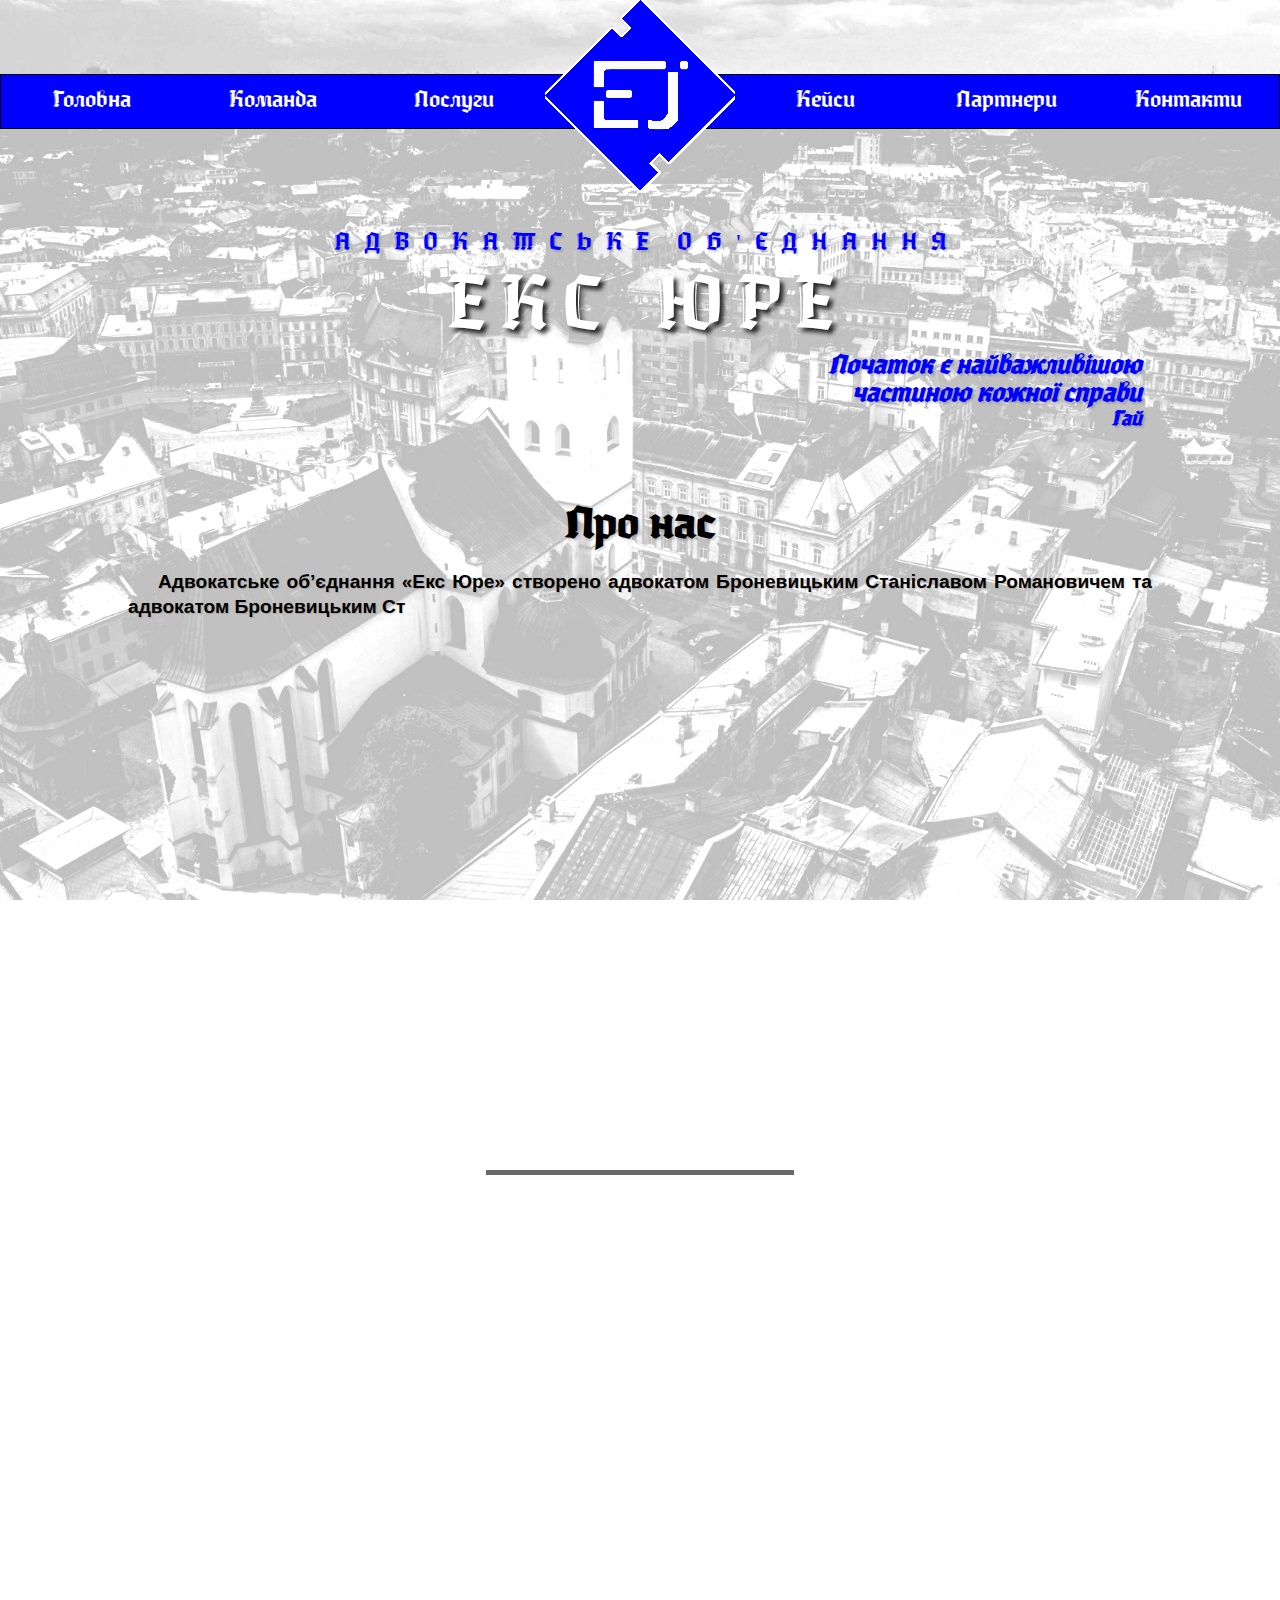
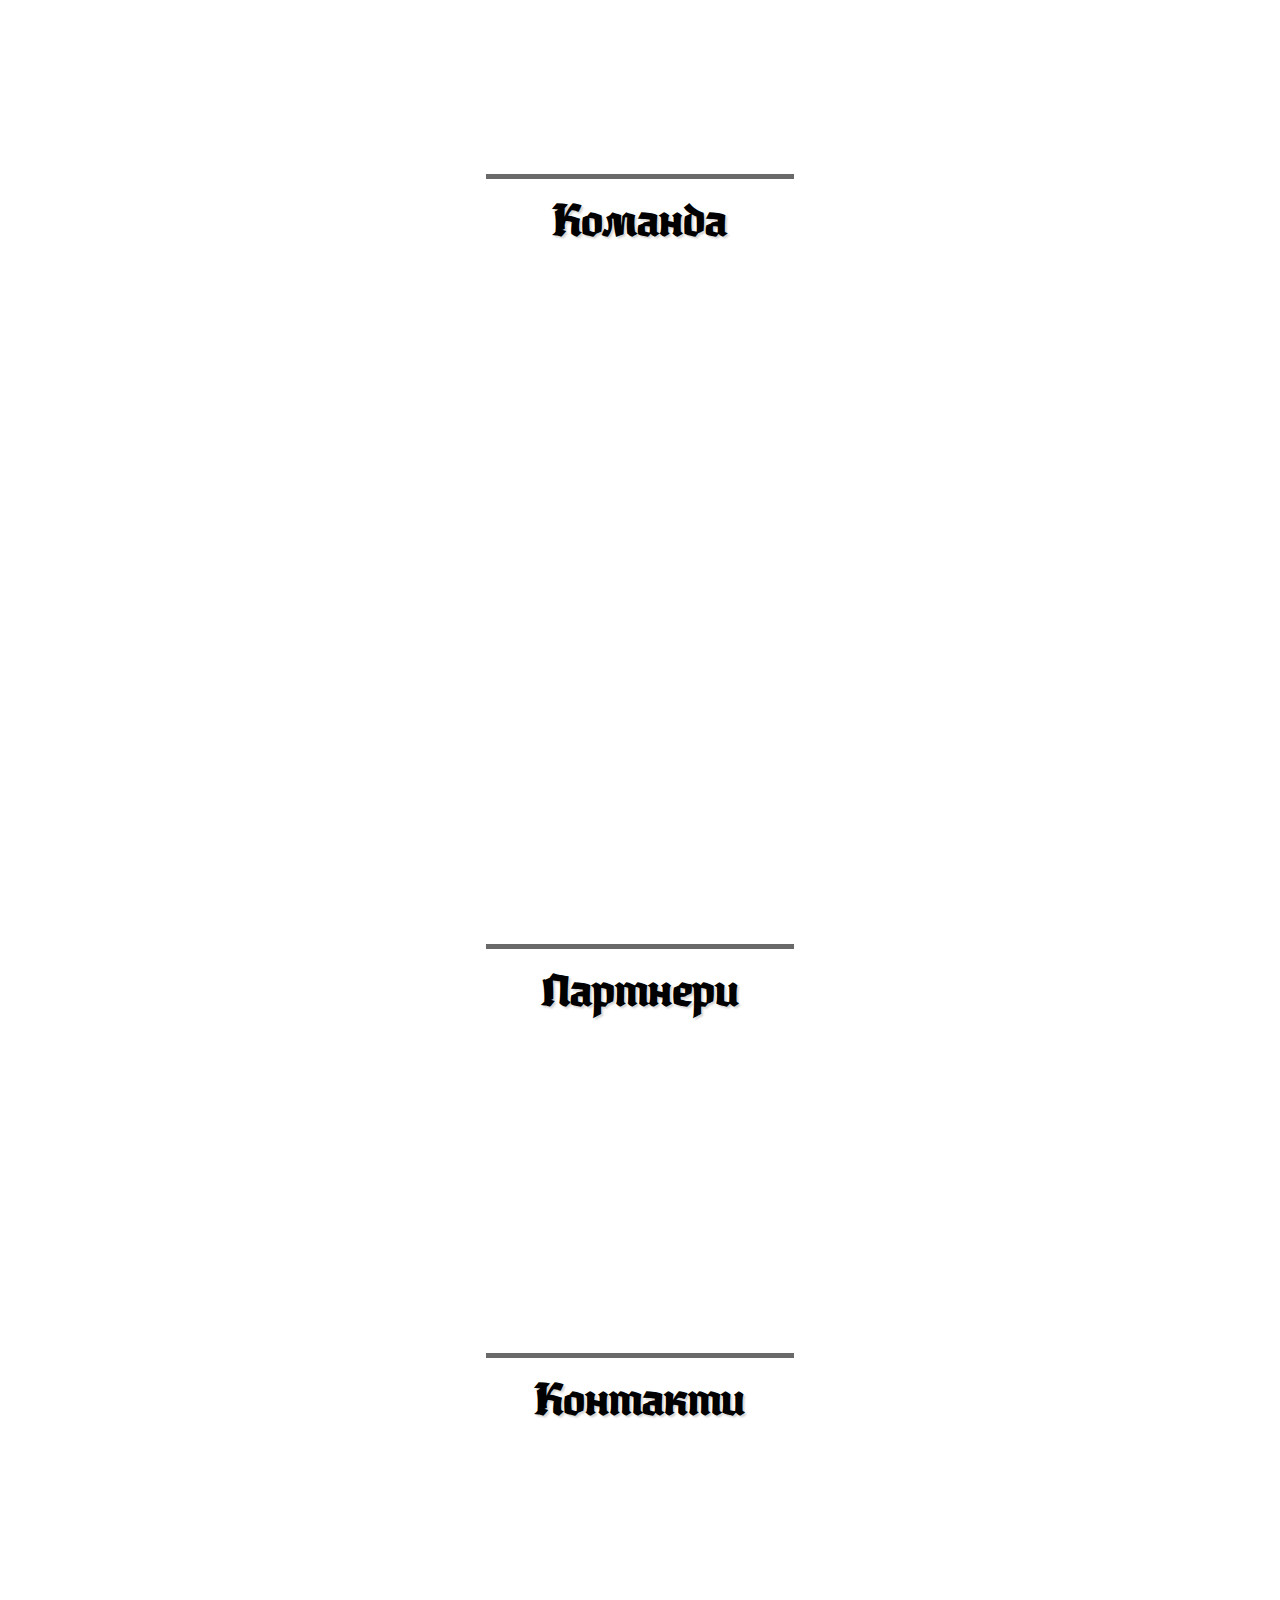
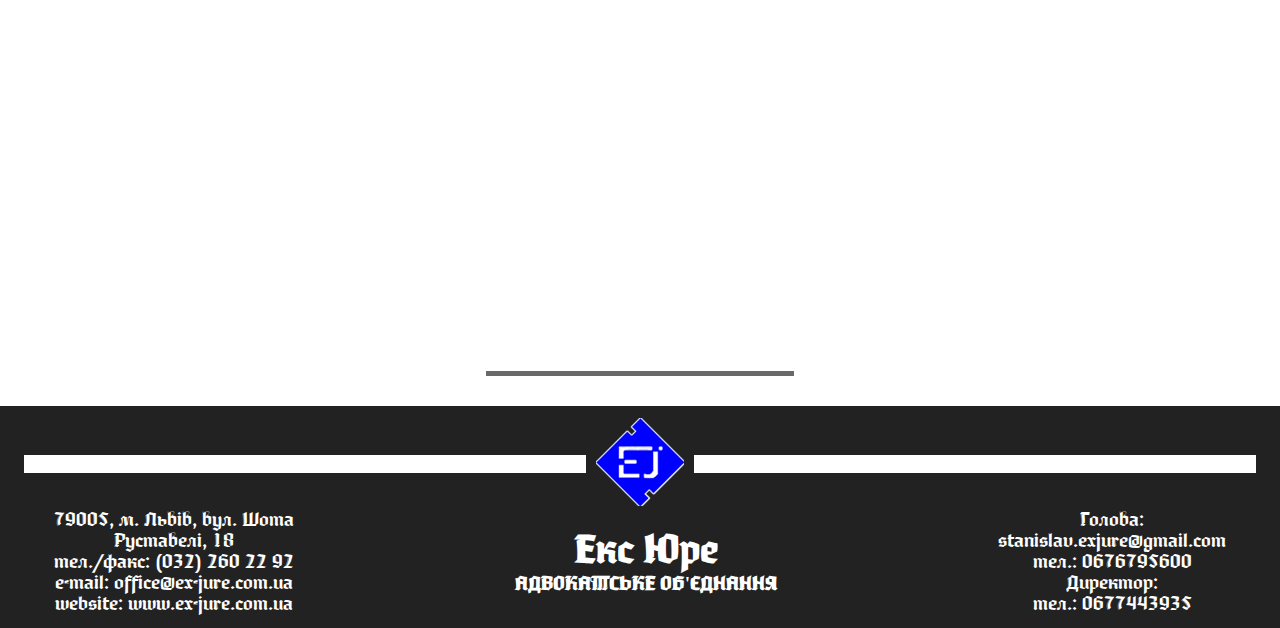
==== index.html @ 7db45777 "commit" ====
<!DOCTYPE html>
<html lang="ukr">
<head>
  <meta charset="UTF-8">
  <meta name="viewport" content="width=device-width, initial-scale=1.0">
  <meta http-equiv="X-UA-Compatible" content="ie=edge">
  <link rel="stylesheet" type="text/css" href="css/style.css">
  <link rel="stylesheet" href="css/animate.css">
  <link rel="stylesheet" href="slick/slick.css">
  <link rel="stylesheet" href="slick/slick-theme.css">
  <link rel="stylesheet" href="css/style-layout.css">
  <link rel="icon" href="images/favicon.ico" type="image/x-icon">
  <link rel="shortcut icon" href="images/favicon.ico" type="image/x-icon">
  <title>Екс Юре</title>
</head>
<body>
  <header>
    <div class="box wow fadeInDown" data-wow-duration="5s">
      <div class="logo">
        <img src="images/logo.png" title="logo">
      </div>
    </div>
    <div class="box wow fadeInDown" data-wow-duration="3s">
      <a href="#" class="touch-menu">Меню</a>
      <nav>
        <ul class="nav">
          <li>
            <a href="index.html" class="button111">
              <div class="li">Головна</div>
            </a>
          </li>
          <li>
            <a href="team.html" class="button111">
              <div class="li">Команда</div>
            </a>
          </li>
          <li>
            <a href="poslugy.html" class="button111">
              <div class="li li2">Послуги</div>
            </a>
          </li>
          <li>
            <a href="cases.html" class="button111">
              <div class="li li3">Кейси</div>
            </a>
          </li>
          <li>
            <a href="partner.html" class="button111">
              <div class="li">Партнери</div>
            </a>
          </li>
          <li>
            <a href="kontakt.html" class="button111">
              <div class="li">Контакти</div>
            </a>
          </li>
        </ul>
      </nav>
    </div>
  </header>
  <div class="center">
    <ul class="fly-in-text-1 hidden">
      <li>А</li>
      <li>Д</li>
      <li>В</li>
      <li>О</li>
      <li>К</li>
      <li>А</li>
      <li>Т</li>
      <li>C</li>
      <li>Ь</li>
      <li>К</li>
      <li>Е</li>
      <li></li>
      <li>О</li>
      <li>Б</li>
      <li>'</li>
      <li>Є</li>
      <li>Д</li>
      <li>Н</li>
      <li>А</li>
      <li>Н</li>
      <li>Н</li>
      <li>Я</li>
    </ul>
  </div>
  <div class="center-1">
    <ul class="fly-in-text hidden">
      <li>Е</li>
      <li>К</li>
      <li>С</li>
      <li></li>
      <li></li>
      <li></li>
      <li>Ю</li>
      <li>Р</li>
      <li>Е</li>
    </ul>
  </div>
  <section class="karkas">
    <div class="pro3 wow flash" data-wow-duration="2s">
      <h2 class="footh2">Початок є найважливішою
        <br> частиною кожної справи
      </h2>
      <h3 class="footh2">Гай</h3>
    </div>
    <div class="H">
      <h2>Про нас</h2>
    </div>
    <div class="first">
      <div id="type_text">
        <p>Адвокатське об’єднання «Екс Юре» створено адвокатом Броневицьким Станіславом Романовичем та адвокатом Броневицьким
          Станіславом Станіславовичем у 2012 році шляхом об'єднання їх майна та спільної діяльності і діє на засадах добровільності,
          самоврядування, колегіальності та гласності.</p>
        <p>Адвокатське об’єднання є юридичною особою та здійснює свою діяльність на підставі Конституції України, Закону України
          «Про адвокатуру та адвокатську діяльність», інших актів чинного законодавства України, міжнародно-правових актів
          та Статуту.</p>
        <p>Об’єднання створене на невизначений термін і керується у своїй діяльності принципами верховенства права, законності,
          незалежності, конфіденційності та уникнення конфлікту інтересів з метою максимального захисту прав, свобод та представництва
          законних інтересів учасників приватних та публічних відносин, надання їм іншої юридичної допомоги, зокрема забезпечення
          права на захист від обвинувачення та надання правничої допомоги при вирішенні справ у судах та інших державних
          органах.</p>
        <p>Основу об’єднання складає команда професіоналів – адвокатів, юристів, аудиторів, детективів.</p>
        <p>Для розширення напрямків юридичної практики ми постійно перебуваємо в пошуках успішних і досвідчених фахівців, котрі
          пройшли ретельний відбір і підтвердили свої професійні якості, якими повинен володіти кожен адвокат: порядність,
          чесність, відкритість у спілкуванні, принциповість у відстоюванні інтересів клієнта, відмінні професійні знання,
          які гарантують захист Ваших прав на високому рівні з врахуванням останніх змін законодавства, судової практики,авторських
          наукових поглядів.</p>
        <p>Ми цінуємо наших клієнтів і категорично відмовляємося від принципу «робота за для роботи». Наші зусилля направлені
          на довготривалу перспективу – стараємося обслужити кожного нашого клієнта максимально повно, як єдиного, - щоб
          Ви повертались тільки до нас в життєвих і екстремальних ситуаціях і рекомендували нас рідним, друзям та знайомим.
        </p>
        <p>При підписанні договору про надання правничої допомоги або правничого супроводу оговорюється письмова форма гонорару
          адвоката - ціна його послуг може мати фіксований розмір або складатися із почасової оплати. Розмір гонорару залежить
          від реноме конкретного спеціаліста, складності справи і матеріального стану клієнта - в кожному випадку встановлюється
          індивідуально.
        </p>
        <p>Спішіть вирішити свої проблеми та поповнити постійно зростаючий список наших клієнтів.</p>
        <p class="pro wow bounceIn" data-wow-duration="4s">Ми завжди поряд - ти не один.</p>
        <p class="pro2 wow bounceIn" data-wow-duration="4s">Оперативно, професійно, якісно, конфіденційно.</p>
      </div>
    </div>
    <div class="border"></div>
    <section class="video wow fadeInRight" data-wow-duration="3s">
      <div class="more">
        <video controls="controls" poster="images/preload.jpg">
          <source src="video/video.mp4">
          <p>Sorry, your browser doesn't support the video element.</p>
        </video>
      </div>
    </section>
    <div class="border"></div>
    <div class="H2">
      <h2>Команда</h2>
    </div>
    <section class="slider wow fadeInLeft" data-wow-duration="3s">
      <div class="main">

        <div class="sl">
          <div class="sl__slide">
            <img src="images/stanislav_1.jpg" alt="Малюнок слайда 1" class="sl__img">
            <div class="sl__text">
              <h3 class="sl__zag">Голова
                <br>адвокатського об’єднання «Екс Юре»</h3>
              <p class="sl__desc">Броневицький Станіслав Романович</p>
            </div>
          </div>
          <div class="sl__slide">
            <img src="images/stas_1.jpg" alt="Малюнок слайда 2" class="sl__img">
            <div class="sl__text">
              <h3 class="sl__zag">Директор
                <br>адвокатського об’єднання «Екс Юре»</h3>
              <p class="sl__desc">Броневицький Станіслав Станіславович</p>
            </div>
          </div>
          <div class="sl__slide">
            <img src="images/htunda_1.jpg" alt="Малюнок слайда 3" class="sl__img">
            <div class="sl__text">
              <h3 class="sl__zag">Адвокат
                <br>адвокатського об’єднання «Екс Юре»</h3>
              <p class="sl__desc">Штинда Олег Васильович</p>
            </div>
          </div>
          <div class="sl__slide">
            <img src="images/pavlo_1.jpg" alt="Малюнок слайда 4" class="sl__img">
            <div class="sl__text">
              <h3 class="sl__zag">Адвокат
                <br>адвокатського об’єднання «Екс Юре»</h3>
              <p class="sl__desc">Новіцький Павло Михайлович</p>
            </div>
          </div>
          <div class="sl__slide">
            <img src="images/bronevucka_1.jpg" alt="Малюнок слайда 5" class="sl__img">
            <div class="sl__text">
              <h3 class="sl__zag">Адвокат
                <br>адвокатського об’єднання «Екс Юре»</h3>
              <p class="sl__desc">Броневицька Оксана Михайлівна</p>
            </div>
          </div>
          <div class="sl__slide">
            <img src="images/vovk_1.jpg" alt="Малюнок слайда 6" class="sl__img">
            <div class="sl__text">
              <h3 class="sl__zag">Помічник адвоката
                <br>адвокатського об’єднання «Екс Юре»</h3>
              <p class="sl__desc">Вовк Андріана Анатоліївна</p>
            </div>
          </div>
        </div>
    </section>
    <div class="border"></div>
    <div class="H5">
      <h2>Партнери</h2>
    </div>
    <section class="demos onScreen">
      <div class="wow bounceIn" data-wow-duration="3s">
        <a href="partner.html" target="_blank">
          <i class="one"></i>
        </a>
        <p>Детективне Агенство «СПАЙ»</p>
      </div>
      <div class="wow bounceIn" data-wow-duration="3s">
        <a href="partner.html" target="_blank">
          <i class="two"></i>
        </a>
        <p>Аудиторська компанія
          <br>«Концептуаль»</p>
      </div>
      <div class="wow bounceIn" data-wow-duration="3s">
        <a href="partner.html" target="_blank">
          <i class="three"></i>
        </a>
        <p>Приватний нотаріус
          <br>Костишин Богдана Тарасівна</p>
      </div>
    </section>
    <div class="border"></div>
    <div class="H6">
      <h2>Контакти</h2>
    </div>
    <div class="kontakt">
      <div class="a wow fadeInLeft" data-wow-duration="3s">
        <h1>Зв'яжіться з нами</h1>
        <form class="form">
          <label class="">Ваше ім'я:
            <br>
            <input type="text" name="client-name" placeholder="Ім'я" class="name1" required>
          </label>
          <br>
          <label class="">Ваш телефон:
            <br>
            <input type="tel" name="client-tel" placeholder="Телефон" class="name1" required>
          </label>
          <br>
          <label class="">Оберіть галузь права:
            <br>
            <select class="name" required>
              <option></option>
              <option>Кримінальне право</option>
              <option>Сімейне право</option>
              <option>Спадкове право</option>
              <option>Трудове право</option>
              <option>Житлове право</option>
              <option>Земельне право</option>
              <option>Корпоративне право</option>
              <option>Адміністративне право</option>
              <option>Господарське право</option>
              <option>Окремі питання цивільного права</option>
              <option>Юридичне супроводження</option>
              <option>Медіація</option>
              <option>Інше</option>
            </select>
          </label>
          <br>
          <label class="">Ваше повідомлення:
            <br>
            <textarea name="comments" class="textarea"></textarea>
          </label>
          <br>
          <div class="kontakt-bottom">
            <input type="submit" value="Відправити" class="buttonform">
            <input type="reset" value="Очистити" class="buttonform">
          </div>
        </form>
      </div>
      <div class="maps-wrap wow fadeInRight" data-wow-duration="4s">
        <iframe onClick="style.pointerEvents='none'" src="https://www.google.com/maps/embed?pb=!1m18!1m12!1m3!1d2573.56216692957!2d24.032348115470015!3d49.831893739621385!2m3!1f0!2f0!3f0!3m2!1i1024!2i768!4f13.1!3m3!1m2!1s0x473add67943beac1%3A0xc29ba8d94baeb274!2z0LLRg9C70LjRhtGPINCo0L7RgtCwINCg0YPRgdGC0LDQstC10LvRliwgMTgsINCb0YzQstGW0LIsINCb0YzQstGW0LLRgdGM0LrQsCDQvtCx0LvQsNGB0YLRjCwgNzkwMDA!5e0!3m2!1suk!2sua!4v1518208337689"
          width="100%" height="100%" frameborder="0" style="border:0" allowfullscreen></iframe>
      </div>
    </div>
    <div class="border"></div>
  </section>
  <footer class="footer scrollme">
    <div class="footer_block animateme" data-when="enter" data-from="1" data-to="0" data-rotatex="90">
      <div class="wrapper">
        <div class="line">
          <div class="footline1"></div>
          <div class="footimgg">
            <img src="images/logo1.png" class="footimg" alt="img">
          </div>
          <div class="footline2"></div>
        </div>
        <div class="foot">
          <div class="foot1">
            <p>79005, м. Львів, вул. Шота
              <br> Руставелі, 18
              <br> тел./факс: (032) 260 22 92
              <br> e-mail: office@ex-jure.com.ua
              <br> website: www.ex-jure.com.ua
            </p>
          </div>
          <div class="foot2">
            <h1 class="footaa">Екс Юре</h1>
            <p class="footb">адвокатське об'єднання</p>
          </div>
          <div class="foot3">
            <p>Голова:
            <br> stanislav.exjure@gmail.com
            <br> тел.: <span><a>0676795600</a></span>
            <br> Директор:
            <br> тел.: <span><a>0677443935</a></span>
          </p>
          </div>
        </div>
      </div>
    </div>
  </footer>
  <script src="js/jquery.min.js"></script>
  <script type="text/javascript">
    $(function () {
      setTimeout(function () {
        $('.fly-in-text').removeClass('hidden');
      }, 500);
    })();   
  </script>
  <script type="text/javascript">
    $(function () {
      setTimeout(function () {
        $('.fly-in-text-1').removeClass('hidden');
      }, 500);
    })();   
  </script>
  <script src="js/wow.js"></script>
  <script>new WOW().init();</script>
  </script>
  <script src="js/typed.js"></script>
  <script type="text/javascript">
    $(function () {
      $(".element").typed({
        strings: ["First sentence."],
        typeSpeed: 1
      });
    });
  </script>
  <script language="JavaScript">
    function printed_el_text(el) {
      var text = el.innerHTML,
        i = 0,
        __print = function () {
          i++;
          if (i <= text.length) {
            el.innerHTML = text.substr(0, i);
            setTimeout(__print, 5);
          }
        };
      __print();
    };
    printed_el_text(document.getElementById("type_text"));
  </script>
  <script src="js/jquery-min_2_3.js"></script>
  <script type="text/javascript" src="js/arrow.js"></script>
  <script src="js/boke.js"></script>
  <script src="slick/slick.min.js"></script>
  <script src="js/js.js"></script>
  <script src="js/jquery.scrollme.min.js"></script>
  <script src="js/jquery.scrollme.js"></script>
  <script src="js/jquery-min_1_7.js" type="text/javascript"></script>
  <script type="text/javascript">
    $(document).ready(function () {
      var touch = $('.touch-menu');
      var menu = $('.nav');
      $(touch).on('click', function (e) {
        e.preventDefault();
        menu.slideToggle();
      });
      $(window).resize(function () {
        var wid = $(window).width();
        if (wid > 760 && menu.is(':hidden')) {
          menu.removeAttr('style');
        }
      });
    });
  </script>
</body>
</html>
---- css/style.css ----
* {
  padding: 0;
  margin: 0;
}
@font-face {
	font-family: 'Lobster';
	src: url("../fonts/Lobster/Lobster-Regular.ttf");
}
@font-face {
  font-family: 'El_Messiri';
  src: url("../fonts/El_Messiri/ElMessiri-Regular.ttf");
}
@font-face {
  font-family: 'Moyenage';
  src: url("../fonts/Moyenage/Moyenage.ttf");
}
body {
  background: url("../images/background.jpg");
  background-size: cover;
  background-position: center;
  background-attachment: fixed;
}
.logo {
  text-align: center;
}
.logo img{
    width: 190px;
}
.touch-menu {
  padding: 12px 15px;
  font-weight: bold;
  font-size: 14px;
  color: rgb(255, 255, 255);
}
.touch-menu {
  display: none;
}
header nav ul {
  display: -webkit-box;
  display: -ms-flexbox;
  display: flex;
  -ms-flex-pack: distribute;
  justify-content: space-around;
  -ms-flex-wrap: wrap;
  flex-wrap: wrap;
  list-style: none;
  color: rgb(255, 255, 255);
  background-color: rgba(0, 0, 255, 1);
  border: 1px solid rgb(0, 0, 0);
  height: 50px; 
  margin-top: -120px;
  padding-top: 3px;
}
header nav ul li{
  text-align: center;
  margin-top: 5px;
}
.center {
  padding-top: 100px;
  color: rgb(255, 255, 255);
  text-align: center;
}
.center-1 {
  padding-top: 10px;
  color: rgb(255, 255, 255);
  text-align: center;
}
.team1 {
	font-family: 'Moyenage';
	font-weight: 300;
	font-size: 4.5em;
  color: rgb(255, 255, 255);
  text-shadow: 4px 4px 4px rgba(2, 2, 2, 0.651);
}
.fly-in-text {
	text-align: center;
}
.fly-in-text li {
	display: -webkit-inline-box;
	display: -ms-inline-flexbox;
	display: inline-flex;
	margin-right: 10px;
  font-family: 'Moyenage';
	font-weight: 300;
	font-size: 4.5em;
  color: rgb(255, 255, 255);
  text-shadow: 4px 4px 4px rgba(2, 2, 2, 0.8);
	opacity: 1;
	-webkit-transition: all 2.5s ease;
  -o-transition: all 2.5s ease;
  -ms-transition: all 2.5s ease;
	transition: all 2.5s ease;
}
.fly-in-text li:last-child {
	margin-right: 0;
}
.fly-in-text.hidden li {
	opacity: 0;
}
.fly-in-text.hidden li:nth-child(1) { -webkit-transform: translateX(-200px) translateY(-200px); -ms-transform: translateX(-200px) translateY(-200px); transform: translateX(-200px) translateY(-200px); }
.fly-in-text.hidden li:nth-child(2) { -webkit-transform: translateX(20px) translateY(100px); -ms-transform: translateX(20px) translateY(100px); transform: translateX(20px) translateY(100px); }
.fly-in-text.hidden li:nth-child(3) { -webkit-transform: translateX(-150px) translateY(-80px); -ms-transform: translateX(-150px) translateY(-80px); transform: translateX(-150px) translateY(-80px); }
.fly-in-text.hidden li:nth-child(4) { -webkit-transform: translateX(10px) translateY(-200px); -ms-transform: translateX(10px) translateY(-200px); transform: translateX(10px) translateY(-200px); }
.fly-in-text.hidden li:nth-child(5) { -webkit-transform: translateX(-300px) translateY(200px); -ms-transform: translateX(-300px) translateY(200px); transform: translateX(-300px) translateY(200px); }
.fly-in-text.hidden li:nth-child(6) { -webkit-transform: translateX(20px) translateY(-20px); -ms-transform: translateX(20px) translateY(-20px); transform: translateX(20px) translateY(-20px); }
.fly-in-text.hidden li:nth-child(7) { -webkit-transform: translateX(30px) translateY(200px); -ms-transform: translateX(30px) translateY(200px); transform: translateX(30px) translateY(200px); }
.fly-in-text-1 {
	text-align: center;
}
.team {
	font-family: 'Moyenage';
	font-weight: 400;
	font-size: 1.5em;
  color: rgba(0, 0, 255, 1);
  text-shadow: 2px 2px 2px rgba(2, 2, 2, 0.164);
}
.fly-in-text-1 li {
	display: inline-flex;
	margin-right: 10px;
	font-family: 'Moyenage';
	font-weight: 400;
	font-size: 1.5em;
  color: rgba(0, 0, 255, 1);
  text-shadow: 2px 2px 2px rgba(2, 2, 2, 0.164);
	opacity: 1;
	-webkit-transition: all 2.5s ease;
	-o-transition: all 2.5s ease;
	transition: all 2.5s ease;
}
.fly-in-text-1 li:last-child {
	margin-right: 0;
}
.fly-in-text-1.hidden li {
	opacity: 0;
}
.fly-in-text-1.hidden li:nth-child(1) { -webkit-transform: translateX(-200px) translateY(-200px); -ms-transform: translateX(-200px) translateY(-200px); transform: translateX(-200px) translateY(-200px); }
.fly-in-text-1.hidden li:nth-child(2) { -webkit-transform: translateX(20px) translateY(100px); -ms-transform: translateX(20px) translateY(100px); transform: translateX(20px) translateY(100px); }
.fly-in-text-1.hidden li:nth-child(3) { -webkit-transform: translateX(-150px) translateY(-80px); -ms-transform: translateX(-150px) translateY(-80px); transform: translateX(-150px) translateY(-80px); }
.fly-in-text-1.hidden li:nth-child(4) { -webkit-transform: translateX(10px) translateY(-200px); -ms-transform: translateX(10px) translateY(-200px); transform: translateX(10px) translateY(-200px); }
.fly-in-text-1.hidden li:nth-child(5) { -webkit-transform: translateX(-300px) translateY(200px); -ms-transform: translateX(-300px) translateY(200px); transform: translateX(-300px) translateY(200px); }
.fly-in-text-1.hidden li:nth-child(6) { -webkit-transform: translateX(20px) translateY(-20px); -ms-transform: translateX(20px) translateY(-20px); transform: translateX(20px) translateY(-20px); }
.fly-in-text-1.hidden li:nth-child(7) { -webkit-transform: translateX(30px) translateY(200px); -ms-transform: translateX(30px) translateY(200px); transform: translateX(30px) translateY(200px); }
.fly-in-text-1.hidden li:nth-child(8) { -webkit-transform: translateX(-200px) translateY(-200px); -ms-transform: translateX(-200px) translateY(-200px); transform: translateX(-200px) translateY(-200px); }
.fly-in-text-1.hidden li:nth-child(9) { -webkit-transform: translateX(20px) translateY(100px); -ms-transform: translateX(20px) translateY(100px); transform: translateX(20px) translateY(100px); }
.fly-in-text-1.hidden li:nth-child(10) { -webkit-transform: translateX(-150px) translateY(-80px); -ms-transform: translateX(-150px) translateY(-80px); transform: translateX(-150px) translateY(-80px); }
.fly-in-text-1.hidden li:nth-child(11) { -webkit-transform: translateX(10px) translateY(-200px); -ms-transform: translateX(10px) translateY(-200px); transform: translateX(10px) translateY(-200px); }
.fly-in-text-1.hidden li:nth-child(12) { -webkit-transform: translateX(-300px) translateY(200px); -ms-transform: translateX(-300px) translateY(200px); transform: translateX(-300px) translateY(200px); }
.fly-in-text-1.hidden li:nth-child(13) { -webkit-transform: translateX(20px) translateY(-20px); -ms-transform: translateX(20px) translateY(-20px); transform: translateX(20px) translateY(-20px); }
.fly-in-text-1.hidden li:nth-child(14) { -webkit-transform: translateX(30px) translateY(200px); -ms-transform: translateX(30px) translateY(200px); transform: translateX(30px) translateY(200px); }
.fly-in-text-1.hidden li:nth-child(15) { -webkit-transform: translateX(-200px) translateY(-200px); -ms-transform: translateX(-200px) translateY(-200px); transform: translateX(-200px) translateY(-200px); }
.fly-in-text-1.hidden li:nth-child(16) { -webkit-transform: translateX(20px) translateY(100px); -ms-transform: translateX(20px) translateY(100px); transform: translateX(20px) translateY(100px); }
.fly-in-text-1.hidden li:nth-child(17) { -webkit-transform: translateX(-150px) translateY(-80px); -ms-transform: translateX(-150px) translateY(-80px); transform: translateX(-150px) translateY(-80px); }
.fly-in-text-1.hidden li:nth-child(18) { -webkit-transform: translateX(10px) translateY(-200px); -ms-transform: translateX(10px) translateY(-200px); transform: translateX(10px) translateY(-200px); }
.fly-in-text-1.hidden li:nth-child(19) { -webkit-transform: translateX(-300px) translateY(200px); -ms-transform: translateX(-300px) translateY(200px); transform: translateX(-300px) translateY(200px); }
.fly-in-text-1.hidden li:nth-child(20) { -webkit-transform: translateX(20px) translateY(-20px); -ms-transform: translateX(20px) translateY(-20px); transform: translateX(20px) translateY(-20px); }
.fly-in-text-1.hidden li:nth-child(21) { -webkit-transform: translateX(30px) translateY(200px); -ms-transform: translateX(30px) translateY(200px); transform: translateX(30px) translateY(200px); }
.fly-in-text-1.hidden li:nth-child(22) { -webkit-transform: translateX(-200px) translateY(-200px); -ms-transform: translateX(-200px) translateY(-200px); transform: translateX(-200px) translateY(-200px); }
.karkas {
  width: 65%;
  margin: 0 auto;
}
.H {
  margin-top: 20px;
  text-align: center;
  font-family: 'Moyenage';
  padding-top: 50px;
  font-size: 1.8em;
  text-shadow: 2px 2px 2px rgba(2, 2, 2, 0.164);
}
.H2 {
  text-align: center;
  font-family: 'Moyenage';
  padding-top: 20px;
  font-size: 1.8em;
  text-shadow: 2px 2px 2px rgba(2, 2, 2, 0.164);
}
.H3 {
  text-align: center;
  font-family: 'Moyenage';
  padding-top: 20px;
  font-size: 1.8em;
  text-shadow: 2px 2px 2px rgba(2, 2, 2, 0.164);
}
.H4 {
  text-align: center;
  font-family: 'Moyenage';
  padding-top: 20px;
  font-size: 1.8em;
  text-shadow: 2px 2px 2px rgba(2, 2, 2, 0.164);
}
.H5 {
  text-align: center;
  font-family: 'Moyenage';
  padding-top: 20px;
  font-size: 1.8em;
  text-shadow: 2px 2px 2px rgba(2, 2, 2, 0.164);
}
.H6 {
  text-align: center;
  font-family: 'Moyenage';
  padding-top: 20px;
  font-size: 1.8em;
  text-shadow: 2px 2px 2px rgba(2, 2, 2, 0.164);
}
.border {
  padding-top: 20px;
  width: 30%;
  border-bottom: 5px solid #696969;
  margin: 0 auto;
}
.first {
  min-height: 600px;
}
#type_text {
  display: block;
  padding: 20px 0 10px 0;
  font-family: 'El Messiri', sans-serif;
  text-align: justify;
  text-indent: 30px;
  font-size: 1.2em;
  font-weight: 600;
  text-shadow: 1px 1px 1px rgba(2, 2, 2, 0.164);
  line-height: 1.3;
}
.pro {
	text-align: center;
	padding: 15px 5px 5px 5px;
	font-size: 1.25em;
  font-style: italic;
  color: rgb(255, 255, 255);
  text-shadow: 2px 2px 2px rgb(2, 2, 2);
}
.pro2 {
	text-align: center;
	padding: 5px;
	font-size: 1.25em;
  font-style: italic;
  color: rgb(255, 255, 255);
  text-shadow: 2px 2px 2px rgb(2, 2, 2);
}
.pro:hover,.pro2:hover{
  color: rgba(0, 0, 255, 1);
  font-size: 1.4em;
}
.main {
  max-width: 40%;
  margin: 0 auto;
}
.sl__slide{
  position: relative;
  margin: 30px auto;
}
.sl__text{
  position: absolute;
  bottom: 0;
  background: rgba(0, 0, 0, 0.26);
  width: 100%;
  color: rgb(255, 255, 255);
  text-align: center;
  text-shadow: 1px 1px 1px rgba(0, 0, 0, 0.5);
  padding: 20px 0;
}
.sl_zag, .sl__desc{
  margin: 0;
  padding: 0 10px;
}
.sl__desc {
  font-size: 1.4em;
  font-family: 'El Messiri', sans-serif;
}
img{
  max-width: 100%;
  height: auto;
}
.vidres{
  height: 0;
  overflow: hidden;
  padding-bottom: 56.25%;
  position: relative;
} 
.vidres iframe, .vidres embed, .vidres object{
  width: 100%;
  height: 100%;
  position: absolute;
  top: 0;
  left: 0;
}
.mid{
  max-width: 1170px; 
  margin: 0 auto;
}
.col25, .col33, .col50{
  float: left;
  margin: 0 4% 0 0;
} 
.col25{ 
  width: 22%;
}
.col33{ 
  width: 30.6666666%;
} 
.col50{ 
  width: 48%;
}
.col25:last-child, .col33:last-child, .col50:last-child {
  margin: 0;
}
.mid:before, .cf:before, .mid:after, .cf:after {
  content: " ";
  display: table;
}
.mid:after, .cf:after {
  clear: both;
}
.trade {
  padding: 20px 0 20px 0;
  font-family: 'El Messiri', sans-serif;
  text-align: justify;
  text-indent: 30px;
  font-size: 1.25em;
  font-weight: 600;
  text-shadow: 1px 1px 1px rgba(2, 2, 2, 0.164);
  line-height: 1.5;
}
.video {
  display: -webkit-box;
  display: -ms-flexbox;
  display: flex;
  -ms-flex-pack: distribute;
  justify-content: space-around;
  padding-top: 20px;
}
.more video{
	width: 100%;
}
.footer {
  overflow: hidden;
  -webkit-perspective: 500px;
  perspective: 500px;
  -webkit-transform-style: preserve-3d;
  transform-style: preserve-3d;
  margin-top: 30px;
}
.footer_block {
  padding: 2% 1.5em;
  -webkit-transform-origin: center bottom;
      -ms-transform-origin: center bottom;
          transform-origin: center bottom;
  background: 	rgb(41, 38, 38);
  color: rgb(255, 255, 255);
}
.demos {
  display: flex;
  justify-content: center;
  flex-wrap: wrap;
}
section.demos.onScreen div{
  opacity: 1;
  margin: 15px 5px 0 5px;
}
section.demos a {
  display: block;
  text-decoration: none;
  color: rgb(255, 255, 255);
  width: 320px;
  margin: auto;
}
.wow p{
  text-align: center;
}
section.demos div .one {
  font-size: 20px;
  display: block;
  background: url("../images/spy.png");
  background-size: cover;
  background-position: center;
  padding: 50px;
  border-radius: 100%;
  width: 120px;
  height: 120px;
  line-height: 120px;
  margin: 0 auto 30px;
  box-shadow: 2px 2px 2px rgba(2, 2, 2, 0.27);
}
section.demos div .two {
  font-size: 20px;
  display: block;
  background: url("../images/konceptual.png");
  background-size: cover;
  background-position: center;
  padding: 50px;
  border-radius: 100%;
  width: 120px;
  height: 120px;
  line-height: 120px;
  margin: 0 auto 30px;
  box-shadow: 2px 2px 2px rgba(2, 2, 2, 0.27);
}
section.demos div .three {
  font-size: 20px;
  display: block;
  background: url("../images/kostushun.png");
  background-size: cover;
  background-position: center;
  padding: 50px;
  border-radius: 100%;
  width: 120px;
  height: 120px;
  line-height: 120px;
  margin: 0 auto 30px;
  box-shadow: 2px 2px 2px rgba(2, 2, 2, 0.27);
}
section.demos p{
  display: flex;
  justify-content: center;
  font-family: 'El Messiri', sans-serif;
  font-size: 1.2em;
  font-weight: 600;
  text-shadow: 1px 1px 1px rgba(2, 2, 2, 0.164);
  line-height: 1.3;
}
.kontakt {
  display: flex;
  justify-content: center;
  flex-wrap: wrap;
}
.a {
  position: relative;
  width: 410px;
  height: 450px;
  border: 2px solid rgb(105, 105, 105);
  padding:30px;
  margin: 20px 10px 0 10px;    
  }
.a h1 {
  font-family: 'Moyenage';
  text-align: center;
  margin-bottom: 10px;
  text-shadow: 1px 1px 1px rgba(2, 2, 2, 0.164);
  font-size: 1.75rem;
}  
.form {
  width: 410px;
  font-size: 1.25rem;
  text-shadow: 2px 2px 2px rgb(150, 150, 150);
}
.label{
  width: 400px;
}
.name {
  width: 410px;
  height: 30px;
  font-size: 1.125rem;
  padding: 0px;
  margin-top: 6px;
  margin-bottom: 16px;
}
.name1 {
  width: 406px;
  height: 30px;
  font-size: 1.125rem;
}
.textarea {
  width: 410px;
  height: 130px;
  font-size: 1.5rem;
}
.maps-wrap {
  width: 474px;
  height: 514px;
  margin: 20px 10px 0 10px;  
}
.kontakt-bottom {
  display: flex;
  justify-content: space-around;
}
.footh1 {
  width: 350px; 
}
.footh2 {
  font-style: italic;
  text-align: right;
  font-family: 'Moyenage';
  color: rgba(0, 0, 255, 1);
  padding-right: 10px;
}
.one {
  text-align: center;
  margin: 20px 0;
}
.two {
  text-align: center;
  margin: 20px 0 10px 0;
}
.text-team-first {
  padding: 0 0 10px 0;
  font-family: 'El Messiri', sans-serif;
  text-align: justify;
  font-size: 1.2em;
  font-weight: 600;
  text-shadow: 1px 1px 1px rgba(2, 2, 2, 0.164);
  line-height: 1.3;
}
.text-team-two {
  padding: 0 0 20px 0;
  font-family: 'El Messiri', sans-serif;
  text-align: center;
  font-size: 1.4em;
  font-weight: 600;
  text-shadow: 3px 3px 3px rgba(2, 2, 2, 0.164);
  line-height: 1.2;
}
.text-team {
  font-family: 'El Messiri', sans-serif;
  text-align: justify;
  text-indent: 30px;
  font-size: 1.2em;
  font-weight: 600;
  text-shadow: 1px 1px 1px rgba(2, 2, 2, 0.164);
  line-height: 1.3;
}
.pro3 {
	text-align: center;
	padding: 5px 0 0 0;
	font-size: 1.05em;
	font-style: italic;
}
/* keisy */
.area {
  display: flex;
  box-shadow: 0 0 10px rgb(2, 2, 2);
  margin: 0 12px;
  overflow-y: scroll;
  height: 50vh;
}
.main_title {
  text-align: center;
  font-family: 'Moyenage';
  font-size: 1.8em;
  text-shadow: 2px 2px 2px rgba(2, 2, 2, 0.164);
  font-weight: bolder; 
}
.main_title:hover {
 color: rgb(0, 0, 255);
}
.tab {
  border: 1px solid rgb(0, 0, 255);
  background: linear-gradient(rgb(15, 38, 243), rgb(122, 135, 253));
  width: 340px;
}
.tab button {
  display: block;
  background-color: inherit;
  color: rgb(255, 255, 255);
  padding: 22px 16px;
  width: 340px;
  border: none;
  outline: none;
  text-align: left;
  cursor: pointer;
  transition: 0.3s;
  font-family: 'El Messiri', sans-serif;
  font-size: 1.2em;
  font-weight: 600;
  text-shadow: 1px 1px 1px rgba(2, 2, 2, 0.164);
  text-align: center;
}
.tab button:hover {
  background-color: rgb(44, 73, 233);
  color: rgb(0, 0, 0);
}
.tab button.active {
  background-color: rgb(204, 204, 204);
  color: rgb(0, 0, 0);
}
.tabcontent {
  padding: 0px 12px;
  border-left: none; 
}
.tabcontent p{
  padding: 20px 10px 10px 10px;
  text-align: justify;
  text-indent: 30px;
  font-family: 'El Messiri', sans-serif;
  font-size: 1em;
  font-weight: 600;
  text-shadow: 1px 1px 1px rgba(2, 2, 2, 0.164);
}
/* poslugy */
.karkas1 {
  width: 75%;
  margin: 0 auto;
  min-height: 100vh;
}
.card {
  box-shadow: 4px 8px 12px 5px rgba(25, 25, 200, 0.5);
  transition: 0.3s;
  width: 320px;
  height: 200px;
  display: flex;
  flex-flow: column;
	margin: 0 5px;
  margin-top: 20px;
  background-color: rgb(0, 0, 255); 
}
h2,h3 {
    text-align: center;
    font-family: 'Moyenage';
    text-shadow: 2px 2px 2px rgba(2, 2, 2, 0.164);
  font-weight: bolder; 
}
.card:hover {
  box-shadow: 18px 18px 28px 8px rgba(1, 2, 99, 0.5);
  border-radius: 0 0 15% 0;
  color: rgb(0, 0, 255);
  cursor: pointer;
  background-color: rgba(74, 86, 248, 0.4);
}
.img{
  width: 24px;
  height: 24px;
  margin-top: 30px;
  align-self: center;
  display: block;
} 
.container {
  font-family: 'El Messiri', sans-serif;
  padding: 30px 15px;
  width: 70%;
  height: 40%;
  top: 100px;
  align-self: center;
  display: block;
  text-align: center;
  color: rgb(255, 255, 255);
}
.container:hover {
  padding: 30px 15px;
  width: 70%;
  height: 40%;
  top: 100px;
  align-self: center;
  display: block;
  text-align: center;
  color: rgb(255, 255, 255);
}
a {
  text-decoration: none;
  color: rgb(255, 255, 255);
}
.wrap{
  display: flex;
  justify-content: center;
  flex-wrap: wrap;
}
.wrap_1{
  width: 100%;
  display: flex;
  justify-content: center;
  flex-wrap: wrap;
}
.text_sertif{
  padding: 100px 0 40px 0;
  letter-spacing: 3px;
  font-family: 'Lobster';
  font-size: 1.8em;
  text-shadow: 2px 2px 2px rgba(2, 2, 2, 0.164);
  text-align: center;
  font-weight: bolder; 
}
/* sertifications */
.wrap1{
  display: flex;
  flex-direction: column;
  margin: auto;
  align-items: center;
}
.box1{
  width: 350px;
  height: 200px;
  background-color: rgb(111, 71, 131);
  margin: auto;
  color: rgb(255, 255, 255);
  margin: 40px;
  padding:20px;
  font-family: 'El Messiri', sans-serif;
}
#img1{
  align-self: center;
  display: block;
  margin: auto;
  width: 200px;
  height: 50px;
  padding: 5px;
}
#img2{
  align-self: center;
  display: block;
  margin: auto;
  width: 55px;
  height: 65px;
}
.box1 p{
  text-align: center;
  margin-right: 5px;
}
.picture{
  width: 80px;
  height: 25px;
  background-color: rgb(255, 255, 255);
  border-radius: 5px;
  display: inline-table;
  color: rgb(0, 0, 0);
  text-align: center;
  padding-top: 4px;
}
.paragraf{
  padding-top: 5px;
}
.card_text{
  display: flex;
  justify-content: center;
  padding: 5px;
}
.card_text_bottom{
  display: flex;
  justify-content: space-around;
  align-items: flex-end;
  padding-top: 10px;
  margin: -10px;
}
.box2{
  width: 350px;
  height: 200px;
  background-color: rgb(79, 107, 180);
  margin: auto;
  color: rgb(255, 255, 255);
  margin: 40px;
  padding:20px;
  font-family: 'El Messiri', sans-serif;
}
.box2 p {
  text-align: center;
  margin-right: 5px;
}
.box3 {
  width: 350px;
  height: 200px;
  background-color: rgb(250, 243, 49);
  margin: auto;
  color: rgb(255, 255, 255);
  margin: 40px;
  padding:20px;
  font-family: 'El Messiri', sans-serif;
}
.box3 p {
  text-align: center;
  margin-right: 5px;
}
.box1:hover,.box2:hover,.box3:hover {
  box-shadow: 10px 10px 10px rgba(41, 40, 40, 0.767);
  cursor: pointer;
}
/* form */
.input_1[type=text], select, textarea {
  width: 100%;
  padding: 12px;
  border: 1px solid rgb(204, 204, 204);
  border-radius: 4px;
  box-sizing: border-box;
  margin-top: 6px;
  margin-bottom: 16px;
  resize: vertical;
}
.input_1[type=submit] {
  color: white;
  padding: 12px 20px;
  border: none;
  border-radius: 4px;
  cursor: pointer;
  background-color: rgb(44, 64, 244);
  width: 100%;
}
.input_1[type=submit]:hover {
  background-color: rgb(255, 255, 255);
  color: rgb(8, 8, 8);
}
.container1 {
  border-radius: 5px;
  background-color: rgb(0, 0, 255);
  padding: 20px;
  width: 66%;
  margin: auto;
}
.text_sertif_1{
  font-family: 'El Messiri', sans-serif;
  text-align: justify;
  text-indent: 30px;
  font-size: 1.2em;
  font-weight: 600;
  text-shadow: 1px 1px 1px rgba(2, 2, 2, 0.164);
  line-height: 1.3;
}
.ul_text {
  font-family: 'El Messiri', sans-serif;
  text-align: justify;
  font-size: 1.2em;
  font-weight: 600;
  text-shadow: 1px 1px 1px rgba(2, 2, 2, 0.164);
  line-height: 1.3;
}
.text_sertif_1 ul li p{
  text-align: left;
  margin: 0 auto;
  text-decoration: none;
}
.karkas12 {
  width: 65%;
  margin: 0 auto;
  margin-bottom: 160px;
}
.button-three{
  display: flex;
  justify-content: center;
  text-align: center;
  cursor: pointer;
  font-size:24px;
  margin: 30px;
  position: relative;
  color: rgb(255, 255, 255);
  background-color: rgb(44, 64, 244);
  border: none;
  padding: 20px;
  width: 200px;
  text-align: center;
  -webkit-transition-duration: 0.4s; /* Safari */
  transition-duration: 0.4s;
  text-decoration: none;
  overflow: hidden;
}
.button-three:hover{
 background:rgb(255, 255, 255);
 box-shadow:2px 4px 10px 5px rgb(68, 72, 73);
 color:rgb(0, 0, 0);
}
.button-three:after {
  content: "";
  background: rgb(255, 0, 0);
  display: block;
  position: absolute;
  padding-top: 300%;
  padding-left: 350%;
  margin-left: -20px !important;
  margin-top: -120%;
  opacity: 0;
  transition: all 0.8s
}
.button-three:active:after {
  padding: 0;
  margin: 0;
  opacity: 1;
  transition: 0s
}
.fotos {
  width: 320px;
}
.text-team a{
  color: rgba(0, 0, 255, 0.596);
}
.text-team a:hover{
  color: rgb(255, 255, 255);
}
.pro4 {
	text-align: center;
	padding: 5px 0 0 0;
	font-size: 1.3em;
	font-style: italic;
}
.kkk {
  text-align: center;
  margin-bottom: 30px;
  font-size: 0.95rem;
}
.kkk p {
  font-size: 1.2rem;
  font-weight: 600;
}
.kontcol {
  display: flex;
  flex-direction: column;
  width: 300px;
}
.kontimg {
  display: flex;
  flex-direction: column;
  font-family: 'El Messiri', sans-serif;
}
.kontcent {
  text-align: center;
}
.line {
  display: flex;
  justify-content: center;
  align-items: center;
}
.footimgg {
  padding: 0px 10px;
}
.footimg {
  max-width: none;
}
.footb {
  text-transform: uppercase;
  font-size: 1.2rem;
  font-weight: 600;
}
.foot {
  display: flex;
  justify-content: space-between;
  text-align: center;
  flex-wrap: wrap;
  font-size: 1.2rem;
  padding: 0 30px;
  align-items: center;
  color: rgb(255, 255, 255);
  font-family: 'Moyenage';
  text-decoration: none;
}
.footer_block {
  padding: 1% 1.5em;
  -webkit-transform-origin: center bottom;
      -ms-transform-origin: center bottom;
          transform-origin: center bottom;
  background:	rgba(10, 10, 10, 0.9);
}
.footline1, .footline2 {
  background-color: rgba(255, 255, 255, 1);
  width: 100%;
  height: 18px;
}
.block_cont_1, .block_cont_2 {
  display: flex;
  justify-content: space-around;
  flex-wrap: wrap;
}
.kontact_down {
  font-size: 1.4rem;
}
.button111 {
  width: 100%;
}
.li {
  width: 101px;
  height: 50px;
  margin-top: -8px;
  display: flex;
  align-items: center;
  justify-content: center;
  font-weight: 500;
  font-size: 22px;
  font-family: 'Moyenage';
}
.li:hover {
  border-bottom: 4px solid rgb(255, 255, 255);
  color: rgb(205, 205, 205);
}
.li2 {
  margin-right: 50px; 
}
.li3 {
  margin-left: 50px; 
}
.buttonform {
  color: rgb(255, 255, 255);
  padding: .5em 2em;
  border-width: 2px 0;
  border-style: solid none;
  border-color: rgba(140, 140, 140, 0.5);
  background: linear-gradient(rgba(60, 57, 57, 0.5), rgba(235, 235, 253, 0.5));
  font-weight: 600;
  font-size: 1.125rem;
}
.buttonform:hover {
  background: linear-gradient( rgba(235, 235, 253, 0.5),rgba(60, 57, 57, 0.5)); 
  color: rgb(34, 34, 34); 
  font-weight: 600;
  border-color: rgb(235, 235, 253) rgb(16, 16, 17);
}
.telefon {
  color: rgb(0, 0, 0);
}
---- css/style-layout.css ----
@media screen and (min-width: 1024px) and (max-width: 1620px) {
  .karkas {
    width: 80%;
  }
  .a {
    width: 320px;    
  }
  .form {
    width: 320px;
  }
  .label{
    width: 310px;
  }
  .name {
    width: 320px;
  }
  .name1 {
    width: 316px;
  }
  .textarea {
    width: 320px;
  }
  .maps-wrap {
    width: 372px;
    height: 504px;
  }
  .buttonform {
    padding: .5em 2em;
    font-size: 1rem;
  }
  .tab {
    width: 200px;
    min-height: 150vh;
  }
  .tab button{
    width: 200px;
  }
  a.button24 {
    padding: .5em 1.6em;
  }
  .a {
    padding:25px;   
  }
  .kontcol {
    width: 250px;
  }
  .kkk {
    font-size: 0.8rem;
  }
  .kkk p {
    font-size: 1.1rem;
  }
  .kontact_down {
    font-size: 1.2rem;
  }
  .li2 {
    margin-right: 95px; 
  }
  .li3 {
    margin-left: 95px; 
  }
}  
@media (min-width: 768px) and (max-width: 1023px) {
  .karkas,.karkas1 {
    width: 100%;
  }
  .logo {
    text-align: center;
    margin-top: 80px;
  }
  .logo img{
    width: 90px;
  }
  header nav ul {
    display: flex;
    justify-content: space-around;
    margin-top: -140px;
    height: 40px;
    padding-top: 0;
    padding-bottom: 2px;
  }
  .li {
    padding: 0 5px;
  }
  .li2 {
    margin-right: 5px; 
  }
  .li3 {
    margin-left: 5px; 
  }
  .tab {
    width: 150px;
    min-height: 150vh;
  }
  .tab button{
    width: 150px;
    font-size: 1em;
  }
  .tabcontent p {
    font-size: 0.8em; 
  }	
  .main {
    max-width: 40%;
  }
  .main_title {
	  font-size: 1.7em;
  }
  .text_sertif{
	  font-size: 1.5em;
  }
 .ul_text {
	  margin-left: 20px;
  }
  .foot {
    font-size: 0.9rem;
  }
  .footline1, .footline2 {
    height: 15px;
  }
  .kontcol {
    width: 185px;
  }
  .kkk {
    font-size: 0.65rem;
  }
  .kkk p {
    font-size: 0.9rem;
  }
  .kontact_down {
    font-size: 1rem;
  }
  .li {
    width: 101px;
    height: 39px;
    margin-top: -5px;
    font-size: 18px;
  }
}
@media (min-width: 581px) and (max-width: 767px) {
  .karkas,.karkas1 {
    width: 100%;
  }
  .logo {
    text-align: center;
    margin-top: 80px;
  }
  .logo img{
    width: 90px;
  }
  header nav ul {
    display: flex;
    justify-content: space-around;
    margin-top: -140px;
    height: 30px;
    padding-top: 0;
    padding-bottom: 4px;
  }
  .li {
    padding: 0 2px;
  }
  .li2 {
    margin-right: 2px; 
  }
  .li3 {
    margin-left: 2px; 
  }
  .tab {
    width: 120px;
    min-height: 150vh;
  }
  .tab button{
    width: 120px;
    font-size: 0.9em;
  }
  .tabcontent p {
    font-size: 0.8em; 
  }	
  .fly-in-text-1 li {
    font-size: 1.2em;
  }
  .center {
	  font-size: 1.2em;
  }
  .H, .H2, .H5, .H6 {
    font-size: 1.5em;
  }
  #type_text {
    font-size: 1.1em;
  } 
  .main {
    max-width: 40%;
  }  
  .main_title {
	  font-size: 1.4em;
  }   
  .text_sertif{
	  font-size: 1.1em;
  }
  .ul_text {
	  margin-left: 20px;
  }
  .foot {
    font-size: 0.7rem;
  }
 .footb {
  font-size: 0.6em;
  }
  .footline1, .footline2 {
    height: 12px;
  }
  .kontcol {
    width: 150px;
  }
  .kkk {
    font-size: 0.55rem;
  }
  .kkk p {
    font-size: 0.65rem;
  }
  .kontact_down {
    font-size: 0.8rem;
  }
  .li {
    width: 88px;
    height: 30px;
    margin-top: -4px;
    font-size: 16px;
  }
}
@media (min-width: 310px) and (max-width: 580px) {
  .karkas,.karkas1 {
    width: 100%;
  }
  .karkas1 {
	  overflow-x: hidden;
  }
  .logo {
    text-align: center;
    margin-top: 10px;
    margin-bottom: -65px;
  }
  .logo img{
    width: 90px;
  }
  .main {
    max-width: 65%;
  } 
  .nav {
    position: absolute;
    left: 0;
    right: 0;
    display: none;
    margin-top: 0.1px;
    height: 180px;
    padding-top: 0;
    padding-bottom: 4px;
  }
  header nav ul {
    background-color: rgba(252, 252, 252, 0.205);
  }
  .touch-menu {
    display: block;
    text-align: end;
    color: rgb(255, 255, 255);
    background: rgba(0, 0, 255, 1);
  }   
  .tab {
    width: 90px;
    min-height: 150vh;
  }
  .tab button{
    width: 90px;
    font-size: 0.7em;
    padding: 11px 8px;
  }
  .tabcontent {
    padding: 0px;
    border-left: none;
    min-height: 150vh;
  }
  .tabcontent p {
    padding-top: 10px;
    font-size: 0.5em; 
  }
  .center-1 {
   	font-size: 1.7em;
  }
  .main_title {
	  font-size: 1.2em;
  } 
  .text_sertif{
	  font-size: 1em;
  }
  .text-team-first {
    font-size: 0.8em;
  }
  .H, .H2, .H5, .H6 {
    font-size: 1.2em;
  }
  #type_text {
    font-size: 1em;
  }
  .pro {
    font-size: 1.5em;
  }	
  .pro2 {
    padding: 0px;
    font-size: 1.5em;
  }
  .text-team {
	  font-size: 1em;
	  margin: 0 5px;
  }
  .text_sertif_1 {
	  font-size: 1em;
	  margin: 0 5px;
  }
  .ul_text {
	  font-size: 1em;
	  margin: 0 5px 0 20px;
  }
  #type_text {
	  margin: 0 5px;
    font-size: 1em;
  }
  .fotos {
    width: 240px;
  }
  .a {
    width: 260px;
    height: 425px;
    padding: 10px;
  }
  .name1 {
    width: 256px;
    height: 25px;
    font-size: 1rem;
  }
  .name {
    width: 260px;
    height: 30px;
    font-size: 1rem;
  }
  .textarea {
    width: 260px;
    height: 130px;
    font-size: 1.3rem;
  }
  .input_1[type=text], select, textarea {
    padding: 0px;
    margin-bottom: 6px;
  }
  .form {
    width: 260px;
  }
  .buttonform {
    padding: .5em 1em;
    font-size: 1.1rem;
  }
  .maps-wrap {
    height: 449px;
    width: 284px;
  }	
  .foot {
    font-size: 0.6rem;
    padding: 0;
  }
  .foot2 {
    order: 1;
    margin-bottom: 10px;
  }
  .foot1 {
    order: 2;
  }
  .foot3 {
    order: 3;
  }    
  .foot2 {
    width: 100%;
  }
  .footb {
    font-size: 0.6em;
  }
  .footline1, .footline2 {
    height: 8px;
  }
  .kontcol {
    width: 290px;
  }
  .footh2 {
    font-size: 18px;
  }
  .li {
    width: 100%;
    height: 25px;
    margin-top: 0px;
    font-size: 14px;
    color: rgba(0, 0, 255, 1);
    padding: 0 2px;
  }
  .li:hover {
    color: rgb(105, 105, 105);
    border-bottom: 4px solid rgb(105, 105, 105);
  }
  .li2 {
    margin-right: 0px;
    padding-right: 0px;
  }
  .li3 {
    margin-left: 0px;
    padding-left: 0px;
  }
  .center {
    padding-top: 200px;
    font-size: 0.7em;
  }
  .fly-in-text li {
    font-size: 2em;
  }
  .fly-in-text-1 li {
    font-size: 2.3em;
  }
  .kontimg {
  margin-top: 10px;
  }
}
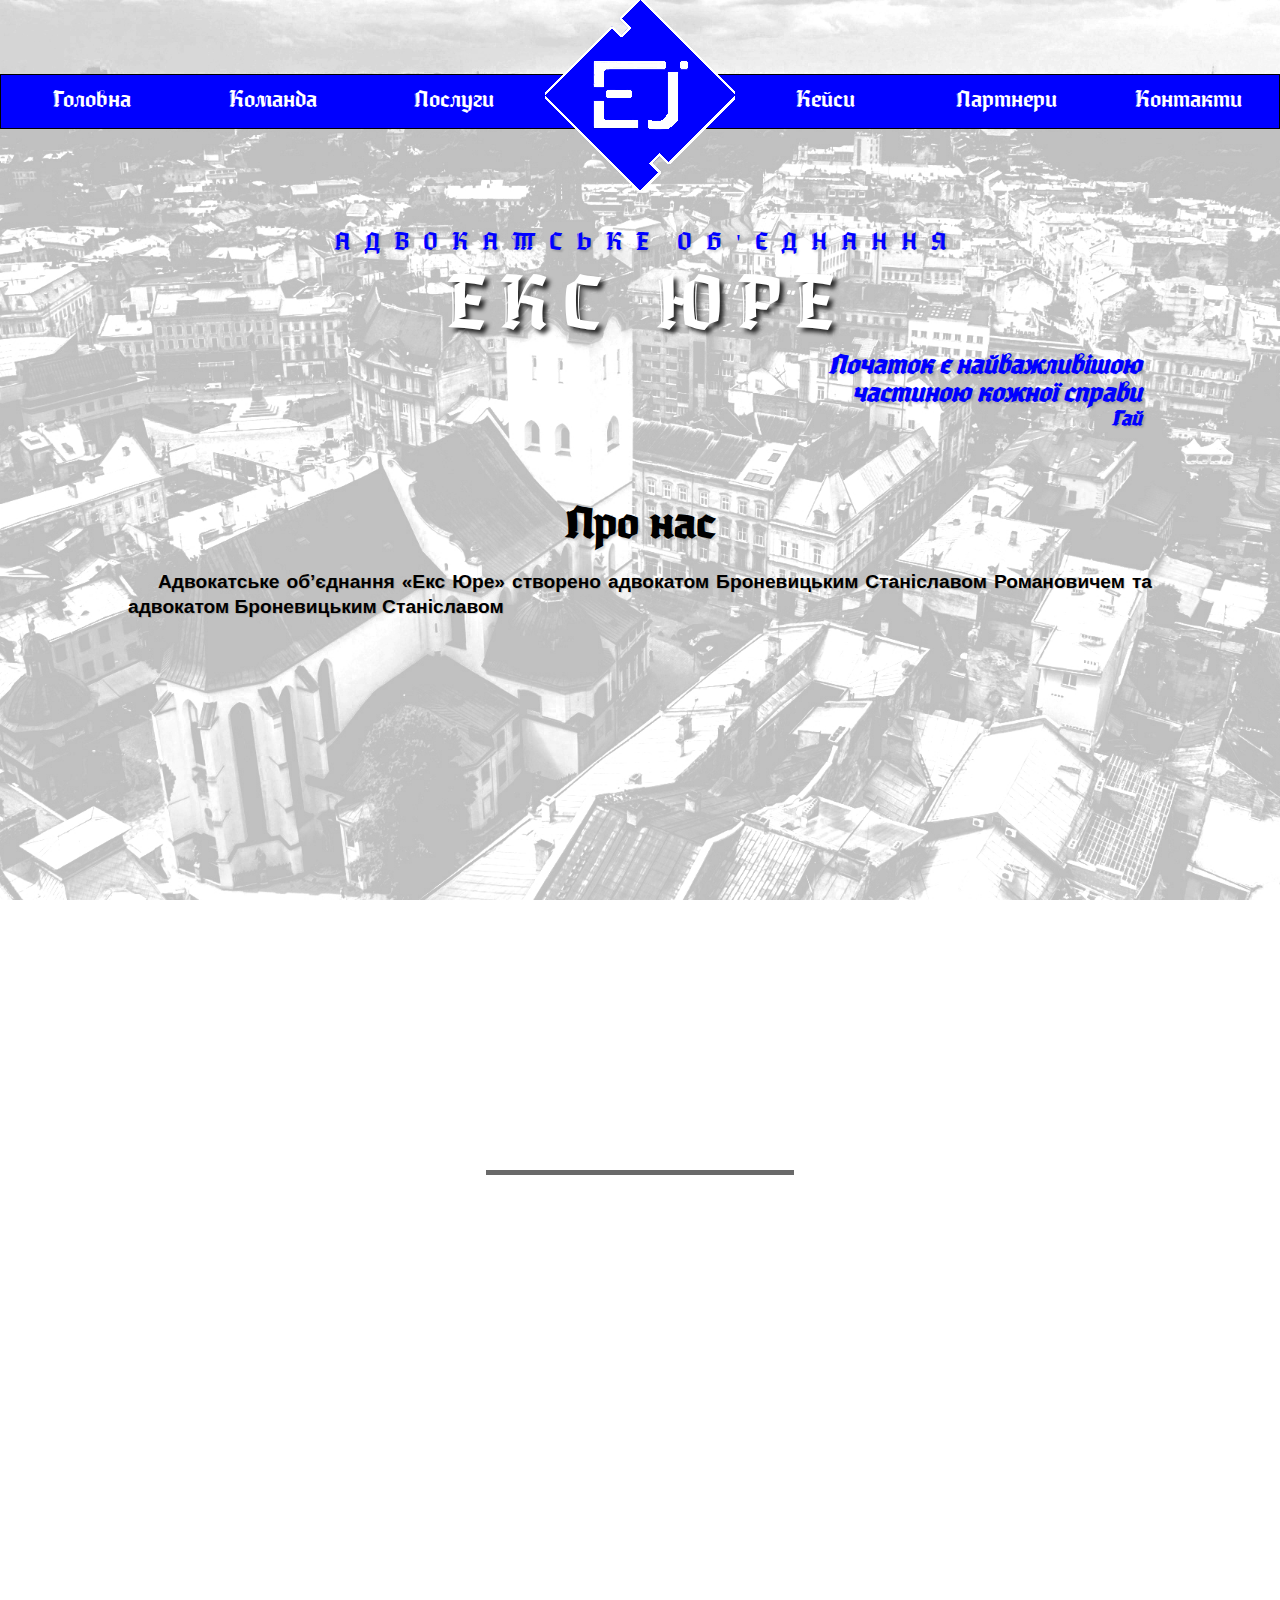
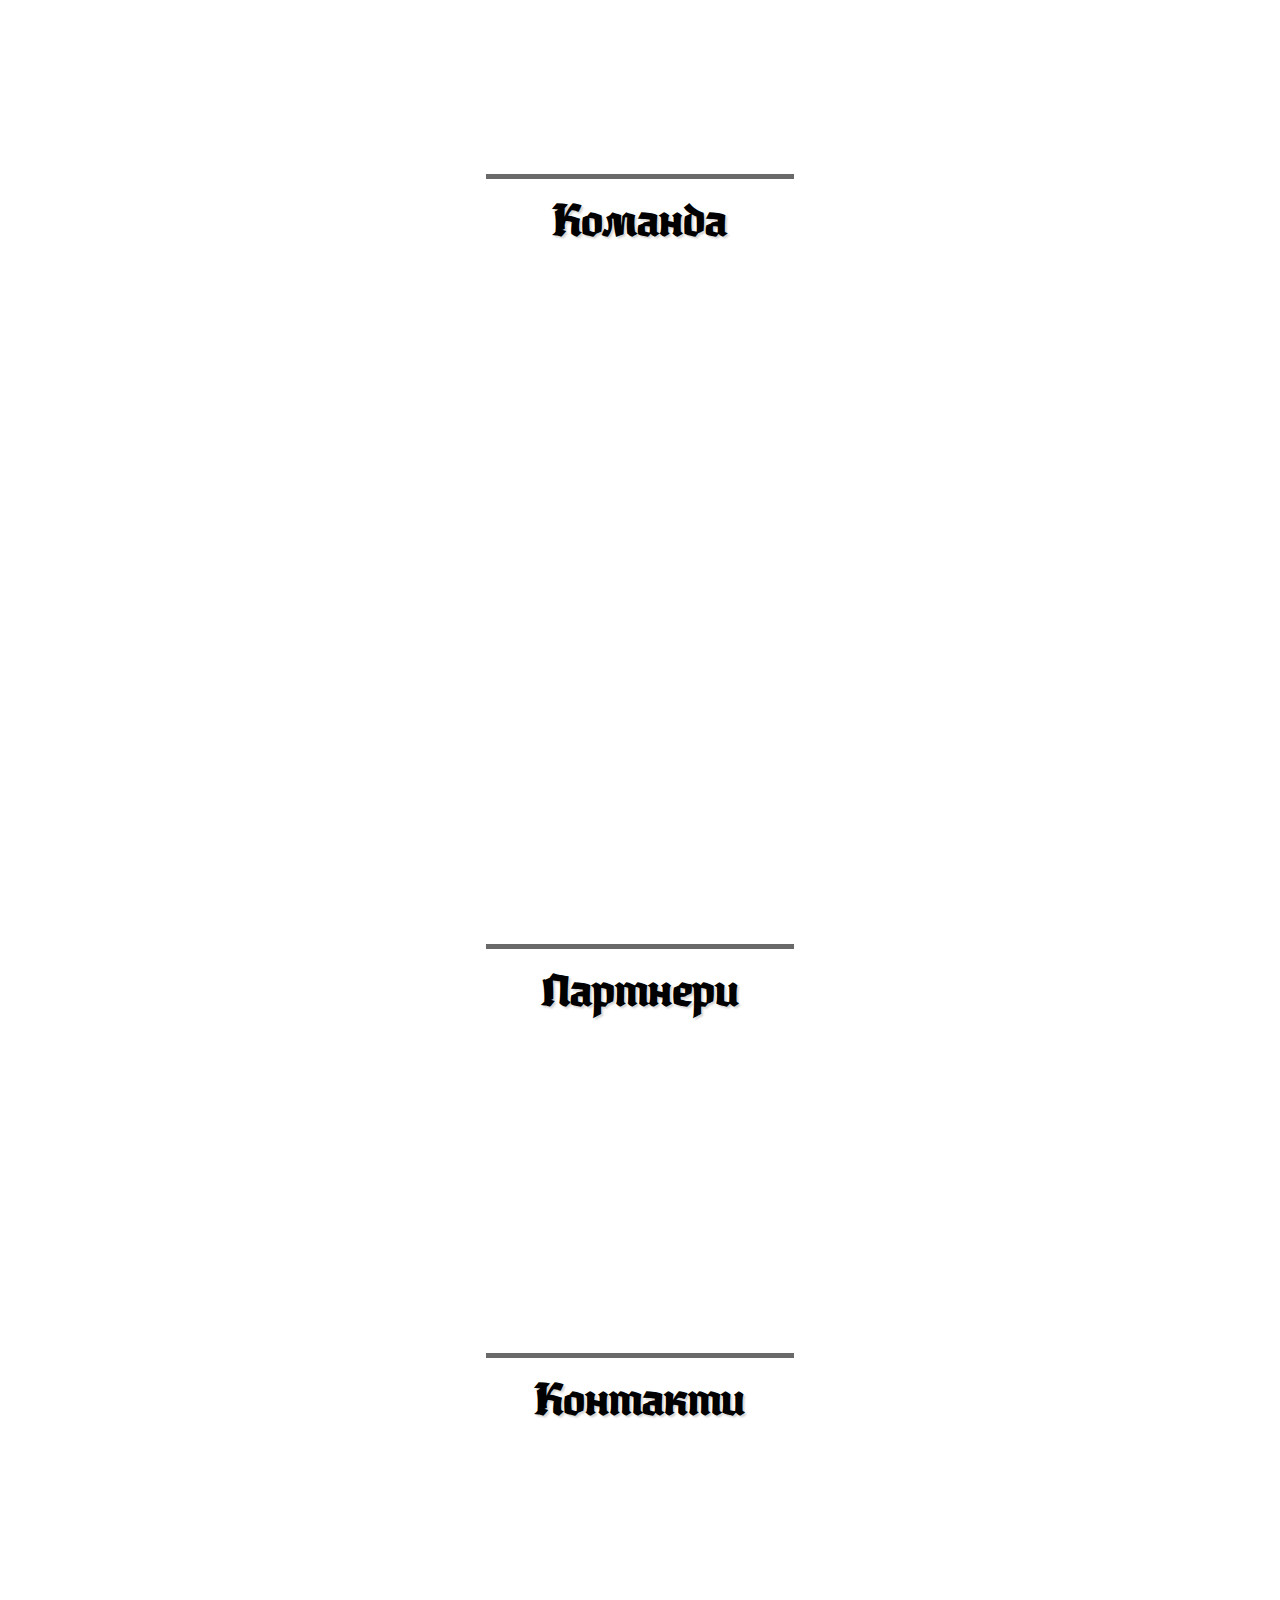
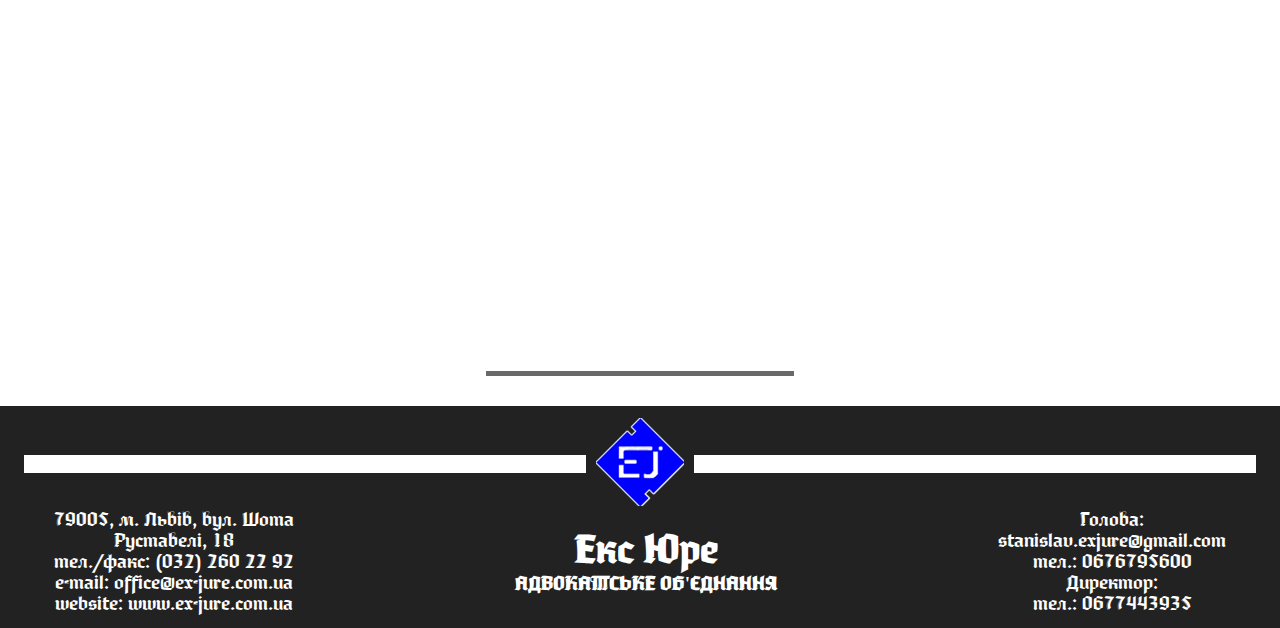
==== commit 9d047a59: "modern" ====
--- a/index.html
+++ b/index.html
@@ -20,7 +20,6 @@
         <img src="images/logo.png" title="logo">
       </div>
     </div>
-    <div class="box wow fadeInDown" data-wow-duration="3s">
       <a href="#" class="touch-menu">Меню</a>
       <nav>
         <ul class="nav">
@@ -56,7 +55,6 @@
           </li>
         </ul>
       </nav>
-    </div>
   </header>
   <div class="center">
     <ul class="fly-in-text-1 hidden">
@@ -240,7 +238,8 @@
     <div class="kontakt">
       <div class="a wow fadeInLeft" data-wow-duration="3s">
         <h1>Зв'яжіться з нами</h1>
-        <form class="form">
+        <form class="form" action="https://formspree.io/sergiyshvets1985@gmail.com"
+        method="POST">
           <label class="">Ваше ім'я:
             <br>
             <input type="text" name="client-name" placeholder="Ім'я" class="name1" required>
--- a/css/style.css
+++ b/css/style.css
@@ -526,56 +526,37 @@
 	font-style: italic;
 }
 /* keisy */
-.area {
-  display: flex;
-  box-shadow: 0 0 10px rgb(2, 2, 2);
-  margin: 0 12px;
-  overflow-y: scroll;
-  height: 50vh;
+.time {
+  display: flex;
+  justify-content: flex-start;
+  font-family: 'El Messiri', sans-serif;
+  text-align: justify;
+  font-size: 1.2em;
+  font-weight: 750;
+  text-shadow: 1.5px 1.5px 1.5px rgba(2, 2, 2, 0.4);
+  line-height: 1.1;
+  padding-bottom: 10px;
+  font-style: italic;
+  padding: 15px 0 0 15px;
+}
+.text-team-cases {
+  font-family: 'El Messiri', sans-serif;
+  text-align: justify;
+  text-indent: 30px;
+  font-size: 1.1em;
+  font-weight: 600;
+  text-shadow: 1px 1px 1px rgba(2, 2, 2, 0.164);
+  line-height: 1.3;
+  box-shadow: 3px 3px 3px #555;
+  padding: 5px;
+  margin: 5px;
 }
 .main_title {
   text-align: center;
   font-family: 'Moyenage';
-  font-size: 1.8em;
+  font-size: 1.9em;
   text-shadow: 2px 2px 2px rgba(2, 2, 2, 0.164);
   font-weight: bolder; 
-}
-.main_title:hover {
- color: rgb(0, 0, 255);
-}
-.tab {
-  border: 1px solid rgb(0, 0, 255);
-  background: linear-gradient(rgb(15, 38, 243), rgb(122, 135, 253));
-  width: 340px;
-}
-.tab button {
-  display: block;
-  background-color: inherit;
-  color: rgb(255, 255, 255);
-  padding: 22px 16px;
-  width: 340px;
-  border: none;
-  outline: none;
-  text-align: left;
-  cursor: pointer;
-  transition: 0.3s;
-  font-family: 'El Messiri', sans-serif;
-  font-size: 1.2em;
-  font-weight: 600;
-  text-shadow: 1px 1px 1px rgba(2, 2, 2, 0.164);
-  text-align: center;
-}
-.tab button:hover {
-  background-color: rgb(44, 73, 233);
-  color: rgb(0, 0, 0);
-}
-.tab button.active {
-  background-color: rgb(204, 204, 204);
-  color: rgb(0, 0, 0);
-}
-.tabcontent {
-  padding: 0px 12px;
-  border-left: none; 
 }
 .tabcontent p{
   padding: 20px 10px 10px 10px;
@@ -585,6 +566,52 @@
   font-size: 1em;
   font-weight: 600;
   text-shadow: 1px 1px 1px rgba(2, 2, 2, 0.164);
+}
+.button-three1{
+  display: flex;
+  justify-content: center;
+  text-align: center;
+  cursor: pointer;
+  font-size:18px;
+  margin: 30px;
+  position: relative;
+  color: rgb(255, 255, 255);
+  background-color: rgb(44, 64, 244);
+  border: none;
+  padding: 14px;
+  width: 150px;
+  text-align: center;
+  -webkit-transition-duration: 0.4s; /* Safari */
+  transition-duration: 0.4s;
+  text-decoration: none;
+  overflow: hidden;
+}
+.button-three1:hover{
+  background:rgb(255, 255, 255);
+  box-shadow:2px 4px 10px 5px rgb(68, 72, 73);
+  color:rgb(0, 0, 0);
+ }
+ .button-three1:after {
+   content: "";
+   background: rgb(255, 0, 0);
+   display: block;
+   position: absolute;
+   padding-top: 300%;
+   padding-left: 350%;
+   margin-left: -20px !important;
+   margin-top: -120%;
+   opacity: 0;
+   transition: all 0.8s
+ }
+ .button-three1:active:after {
+   padding: 0;
+   margin: 0;
+   opacity: 1;
+   transition: 0s
+ }
+.buttom-cases {
+  display: flex;
+  justify-content: center;
 }
 /* poslugy */
 .karkas1 {
@@ -762,7 +789,7 @@
   cursor: pointer;
 }
 /* form */
-.input_1[type=text], select, textarea {
+.input_1[type=text], .input_1[type=tel], select, textarea {
   width: 100%;
   padding: 12px;
   border: 1px solid rgb(204, 204, 204);
--- a/css/style-layout.css
+++ b/css/style-layout.css
@@ -96,6 +96,12 @@
     width: 150px;
     font-size: 1em;
   }
+  .time {
+    font-size: 1.1em;
+  }
+  .text-team-cases {
+    font-size: 1em;
+  }
   .tabcontent p {
     font-size: 0.8em; 
   }	
@@ -135,8 +141,14 @@
     margin-top: -5px;
     font-size: 18px;
   }
+  #topcontrol {
+    width: 50px;
+  }
 }
 @media (min-width: 581px) and (max-width: 767px) {
+  body {
+    background: rgb(235, 235, 235);
+  }
   .karkas,.karkas1 {
     width: 100%;
   }
@@ -171,6 +183,12 @@
   .tab button{
     width: 120px;
     font-size: 0.9em;
+  }
+  .time {
+    font-size: 0.9em;
+  }
+  .text-team-cases {
+    font-size: 0.8em;
   }
   .tabcontent p {
     font-size: 0.8em; 
@@ -226,8 +244,14 @@
     margin-top: -4px;
     font-size: 16px;
   }
+  #topcontrol {
+    width: 40px;
+  }
 }
 @media (min-width: 310px) and (max-width: 580px) {
+  body {
+    background: rgb(235, 235, 235);
+  }
   .karkas,.karkas1 {
     width: 100%;
   }
@@ -251,12 +275,13 @@
     right: 0;
     display: none;
     margin-top: 0.1px;
-    height: 180px;
+    height: 200px;
     padding-top: 0;
     padding-bottom: 4px;
   }
   header nav ul {
     background-color: rgba(252, 252, 252, 0.205);
+    border-top: none;
   }
   .touch-menu {
     display: block;
@@ -273,6 +298,12 @@
     font-size: 0.7em;
     padding: 11px 8px;
   }
+  .time {
+    font-size: 0.8em;
+  }
+  .text-team-cases {
+    font-size: 0.7em;
+  }
   .tabcontent {
     padding: 0px;
     border-left: none;
@@ -328,7 +359,7 @@
   }
   .a {
     width: 260px;
-    height: 425px;
+    height: 455px;
     padding: 10px;
   }
   .name1 {
@@ -358,7 +389,7 @@
     font-size: 1.1rem;
   }
   .maps-wrap {
-    height: 449px;
+    height: 479px;
     width: 284px;
   }	
   .foot {
@@ -411,16 +442,23 @@
     padding-left: 0px;
   }
   .center {
-    padding-top: 200px;
-    font-size: 0.7em;
+    padding-top: 220px;
+    font-size: 0.55em;
+    width: 100vw;
   }
   .fly-in-text li {
-    font-size: 2em;
+    font-size: 1.6em;
   }
   .fly-in-text-1 li {
-    font-size: 2.3em;
+    font-size: 2.8em;
   }
   .kontimg {
   margin-top: 10px;
   }
+  nav li:first-child {
+    margin-top: 20px;
+  }
+  #topcontrol {
+    width: 40px;
+  }
 }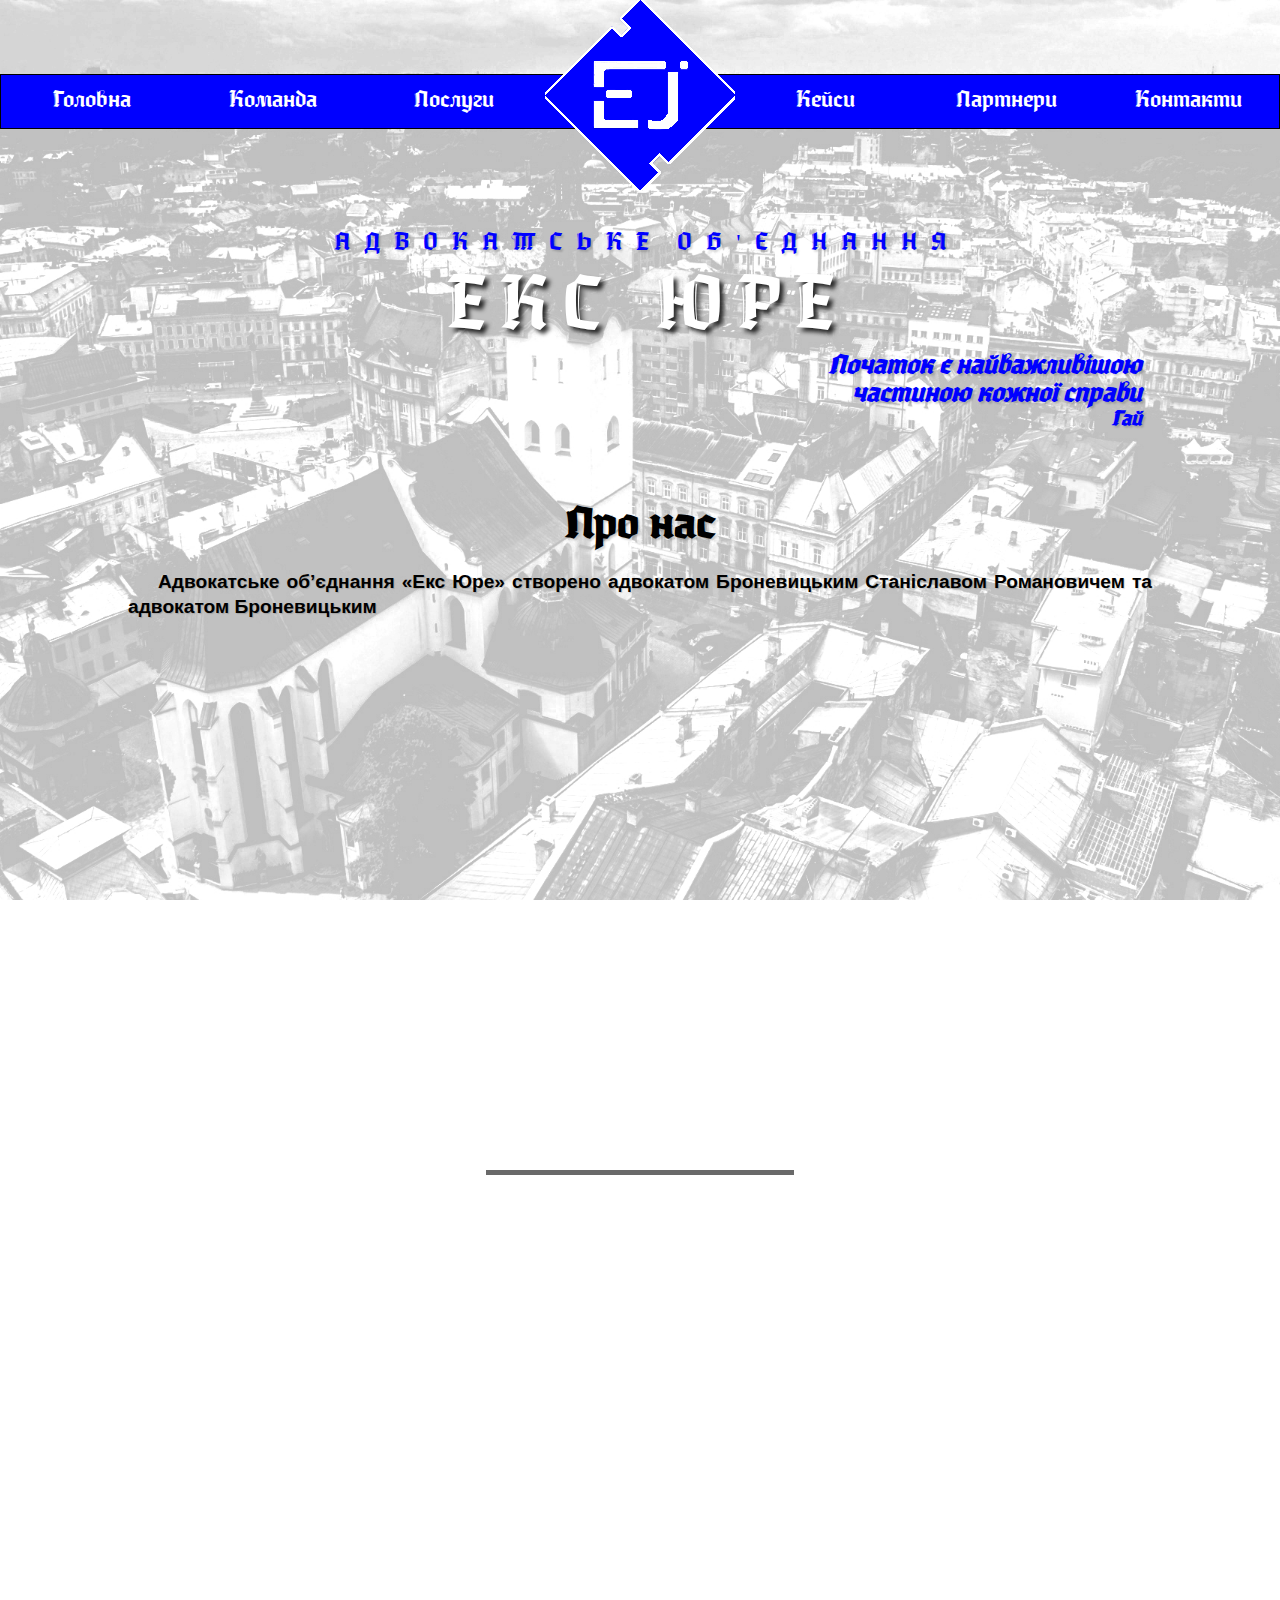
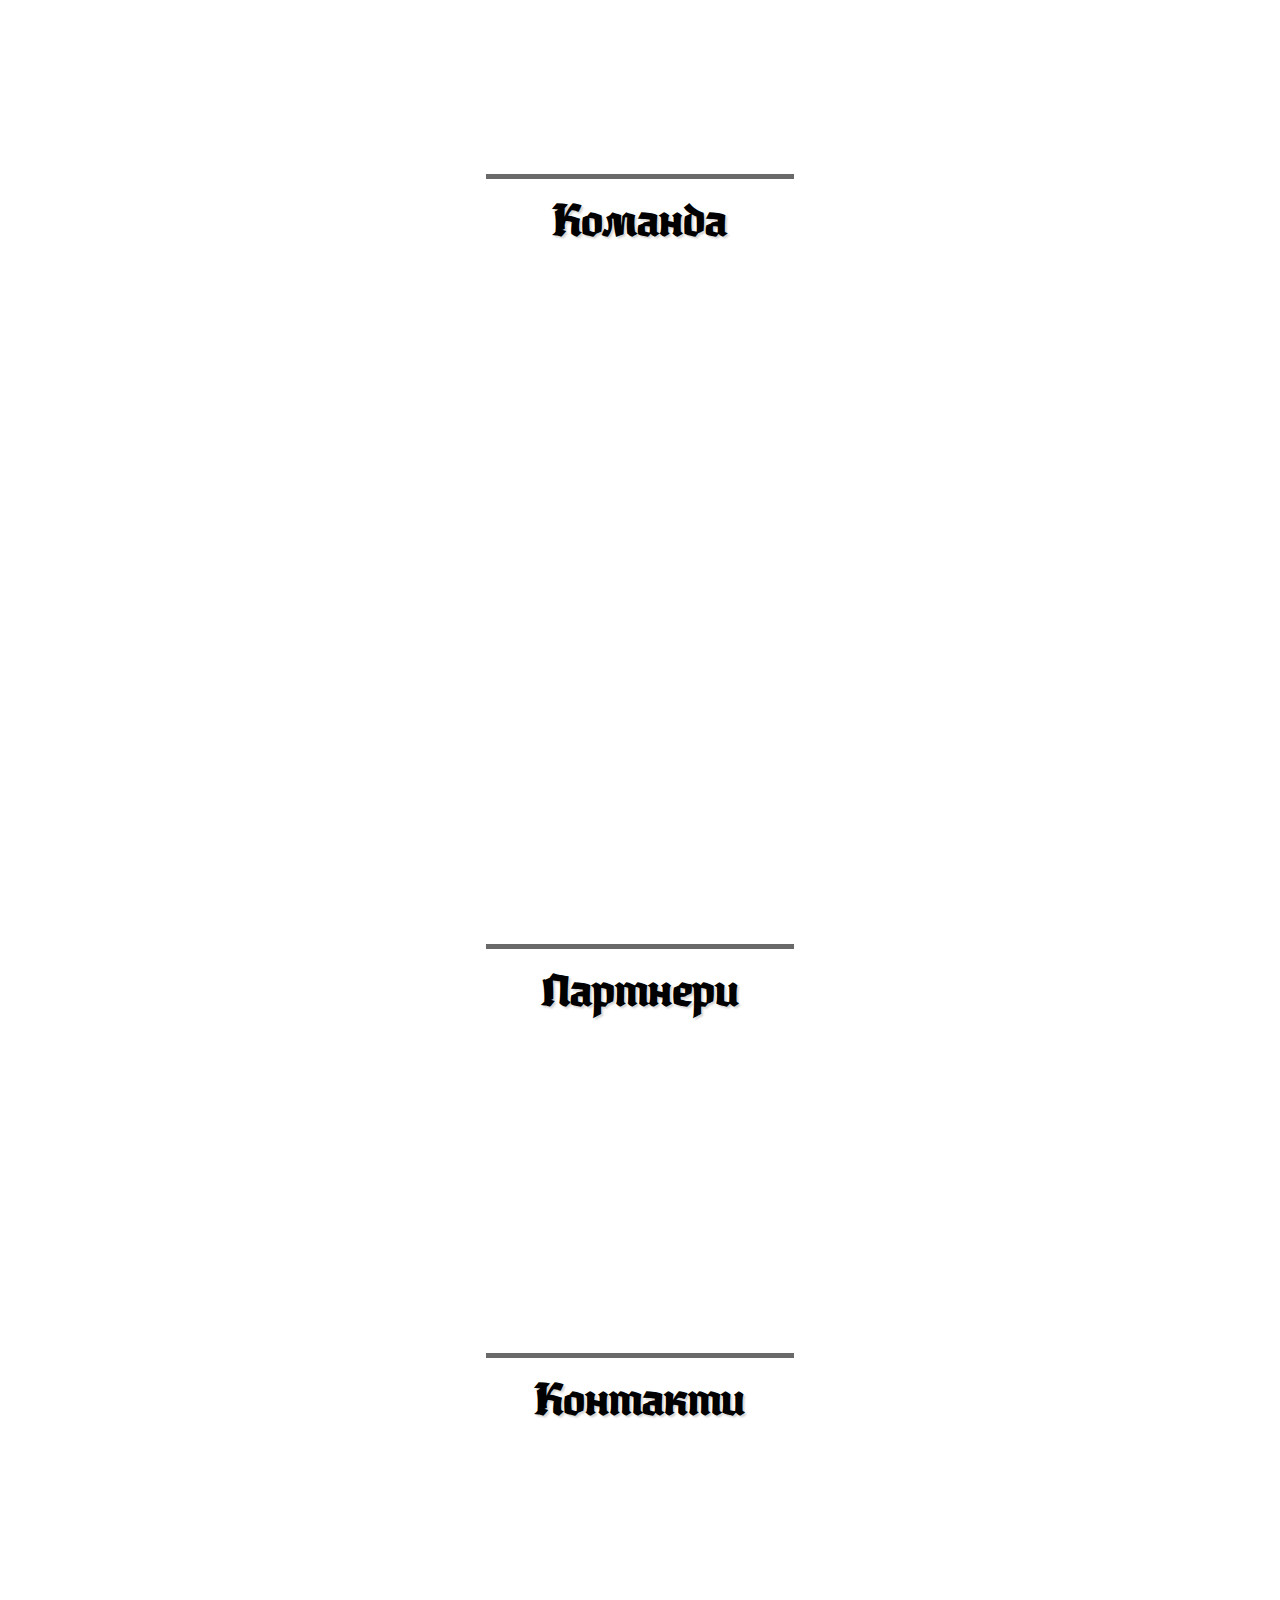
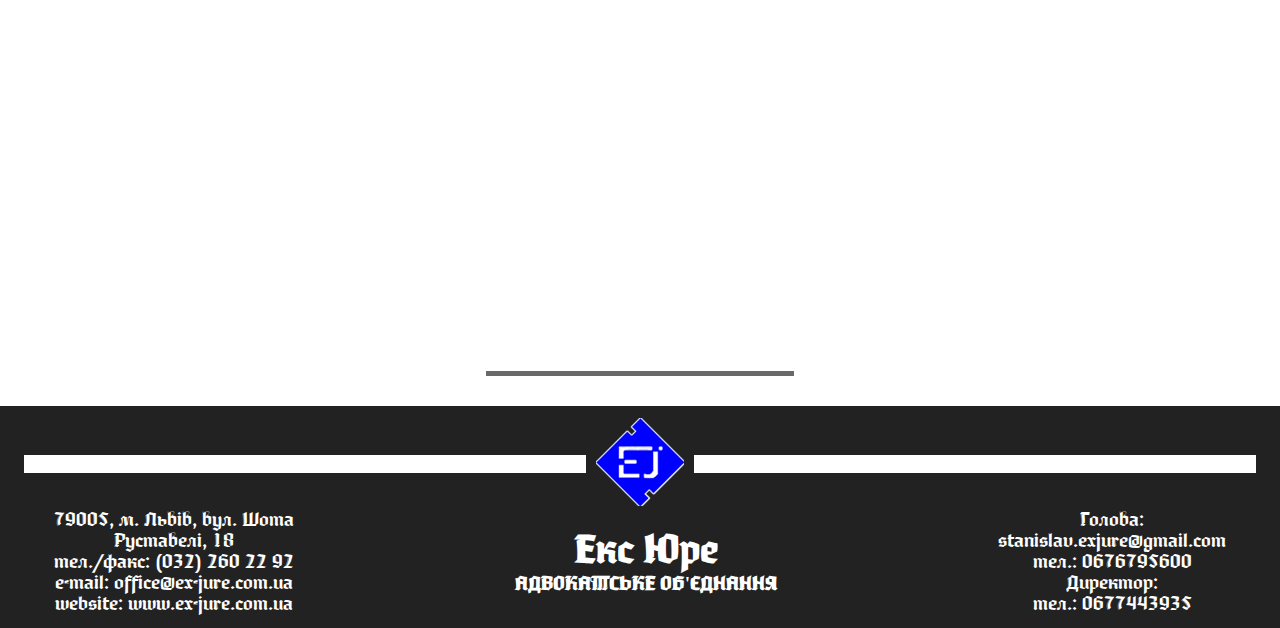
==== commit 4d593b97: "form11" ====
--- a/index.html
+++ b/index.html
@@ -253,7 +253,6 @@
           <label class="">Оберіть галузь права:
             <br>
             <select class="name" required>
-              <option></option>
               <option>Кримінальне право</option>
               <option>Сімейне право</option>
               <option>Спадкове право</option>
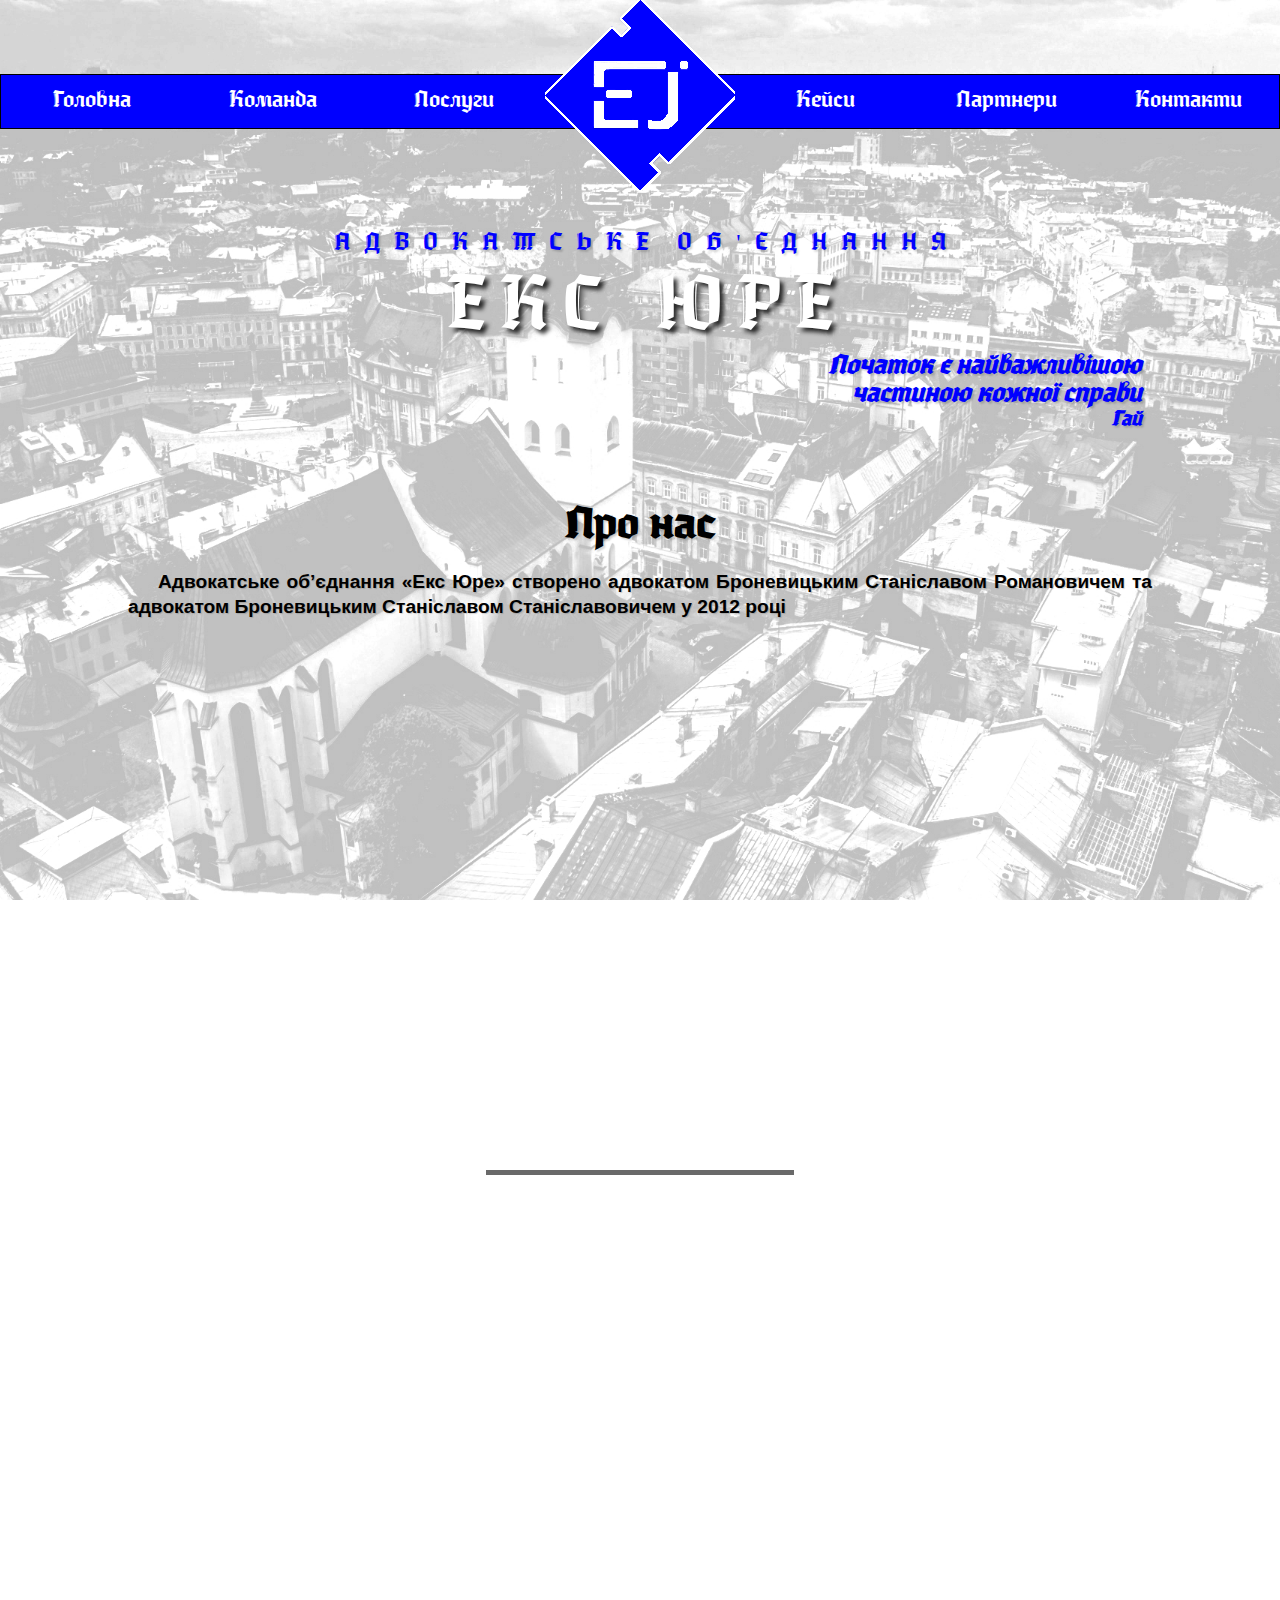
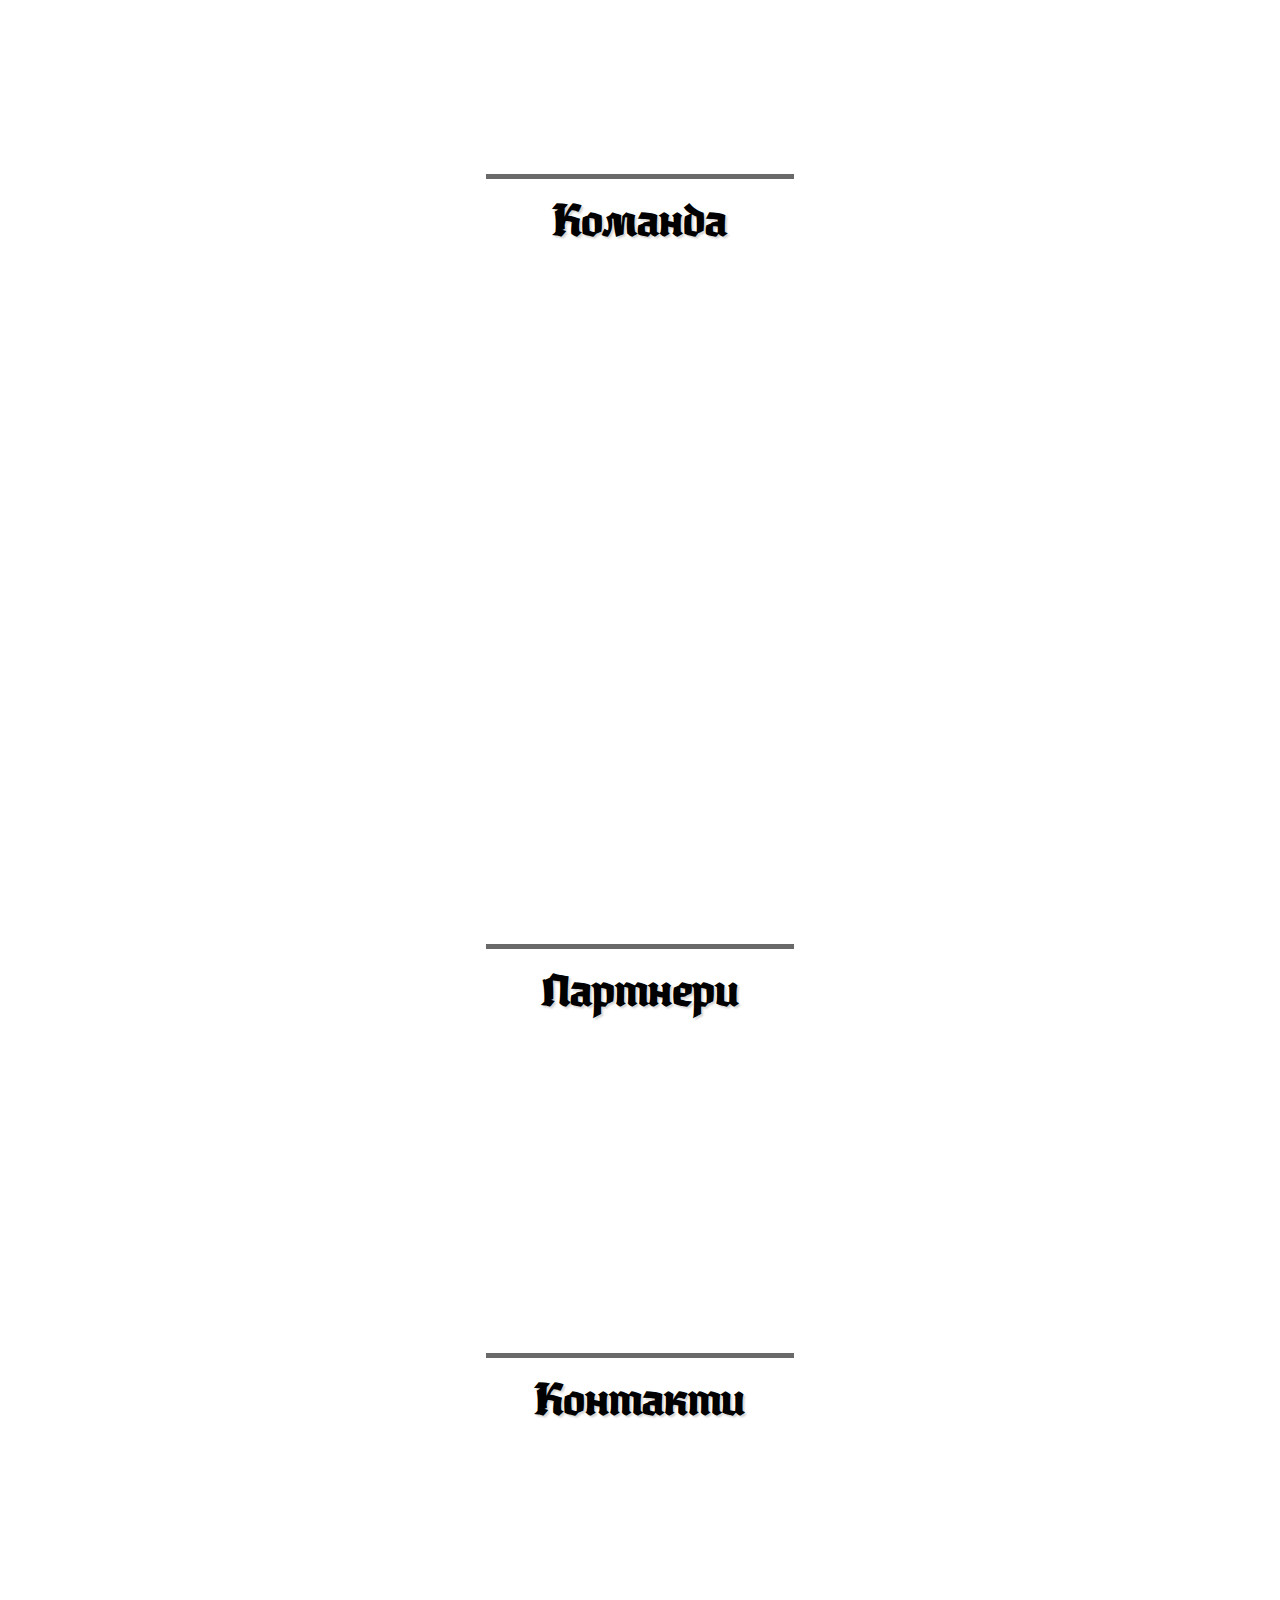
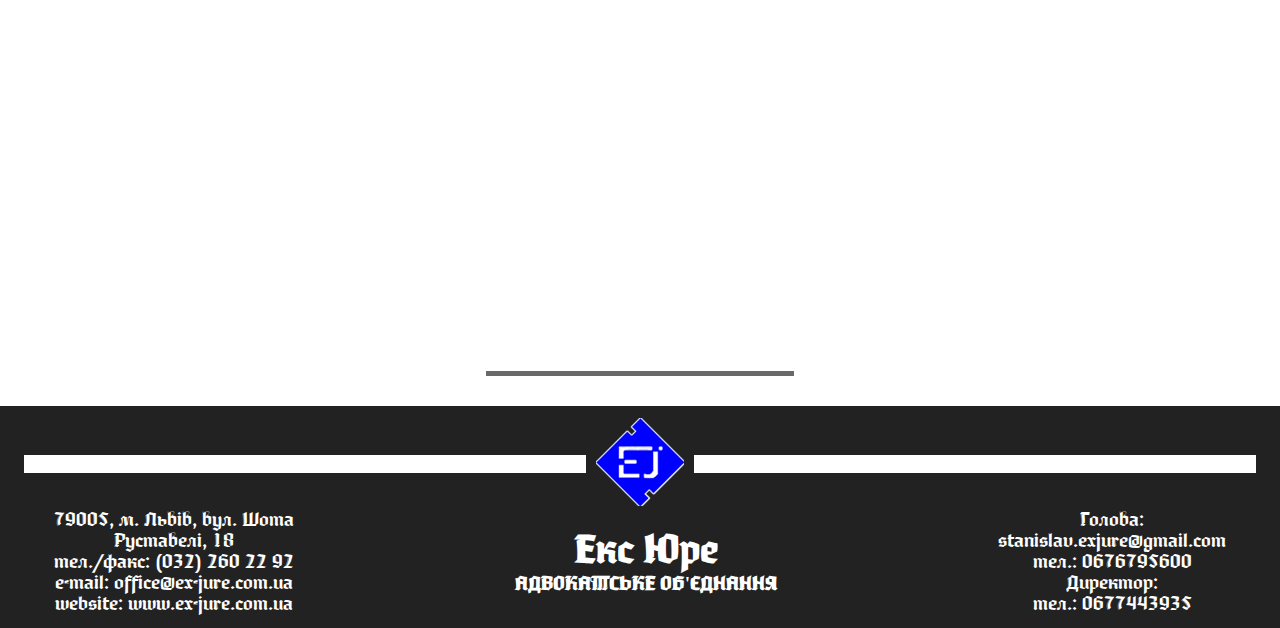
==== commit 7e13a3ad: "form111" ====
--- a/index.html
+++ b/index.html
@@ -253,6 +253,7 @@
           <label class="">Оберіть галузь права:
             <br>
             <select class="name" required>
+              <option></option>
               <option>Кримінальне право</option>
               <option>Сімейне право</option>
               <option>Спадкове право</option>
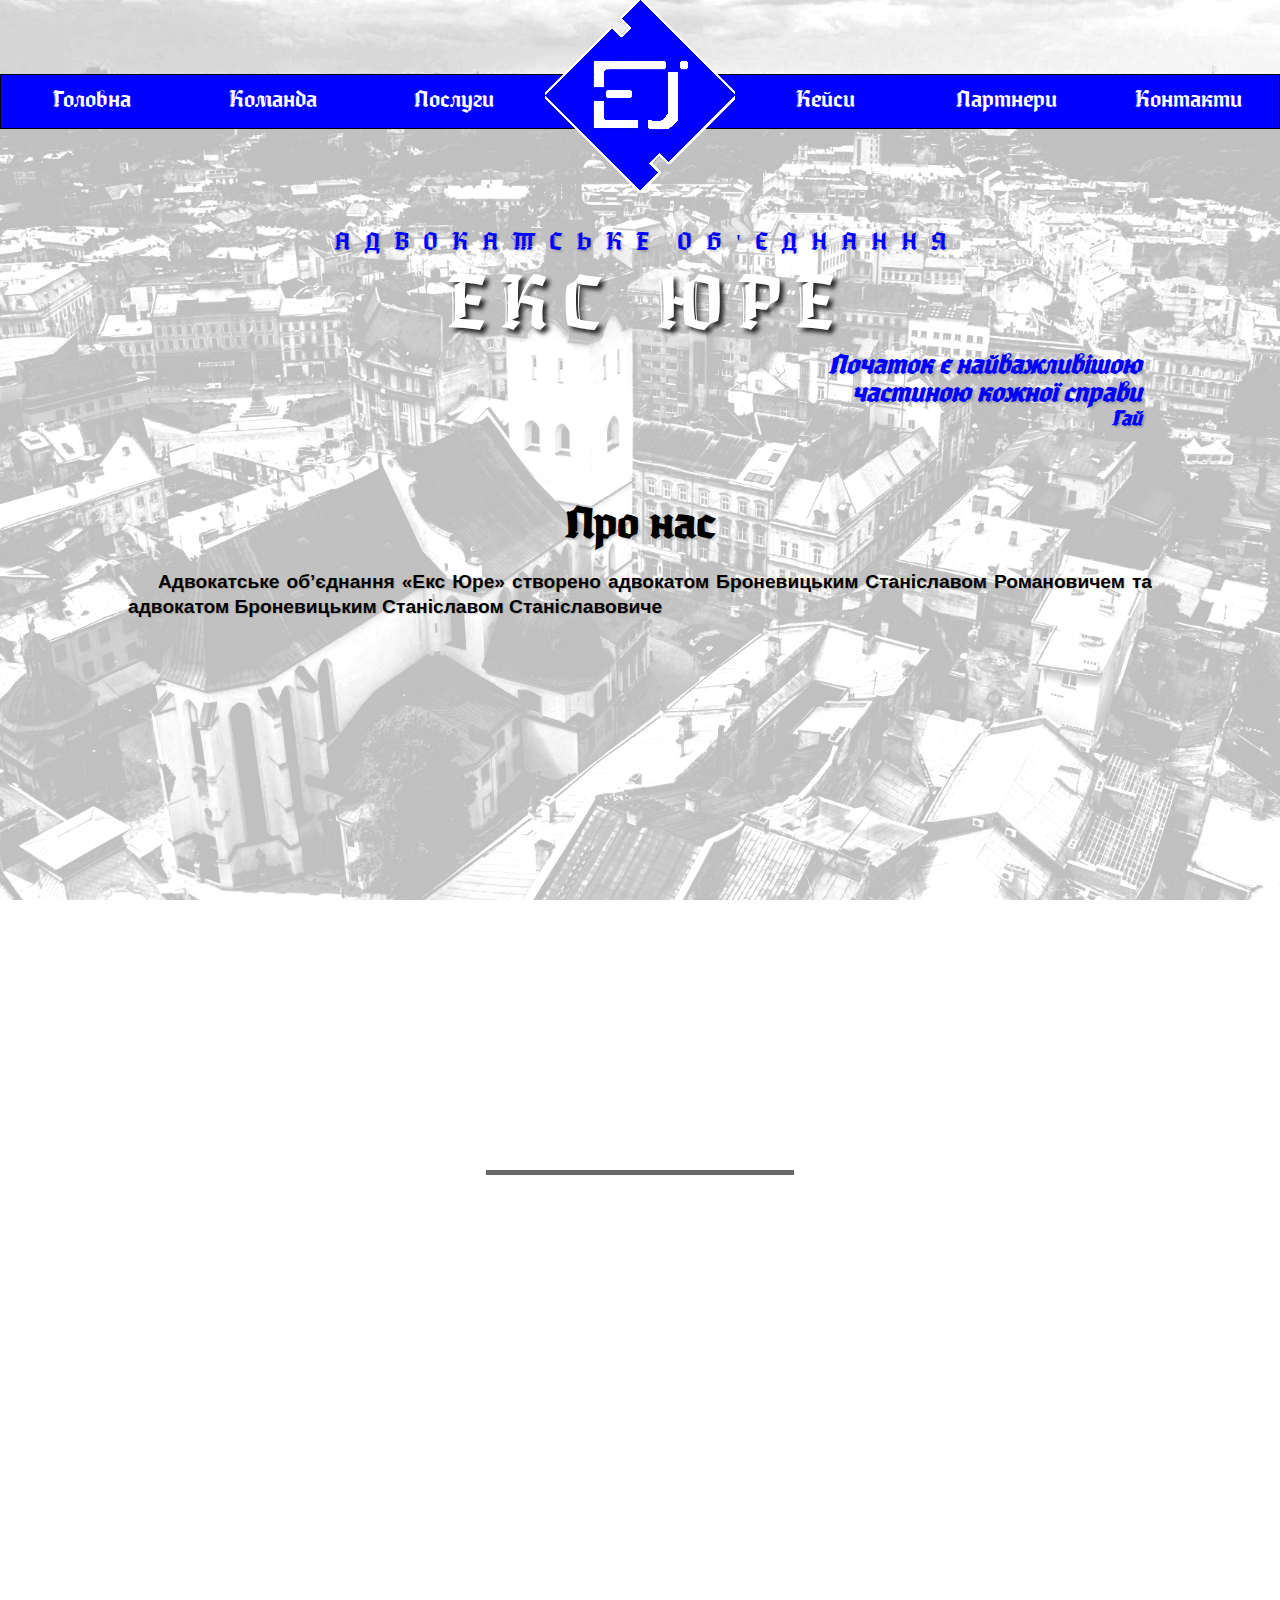
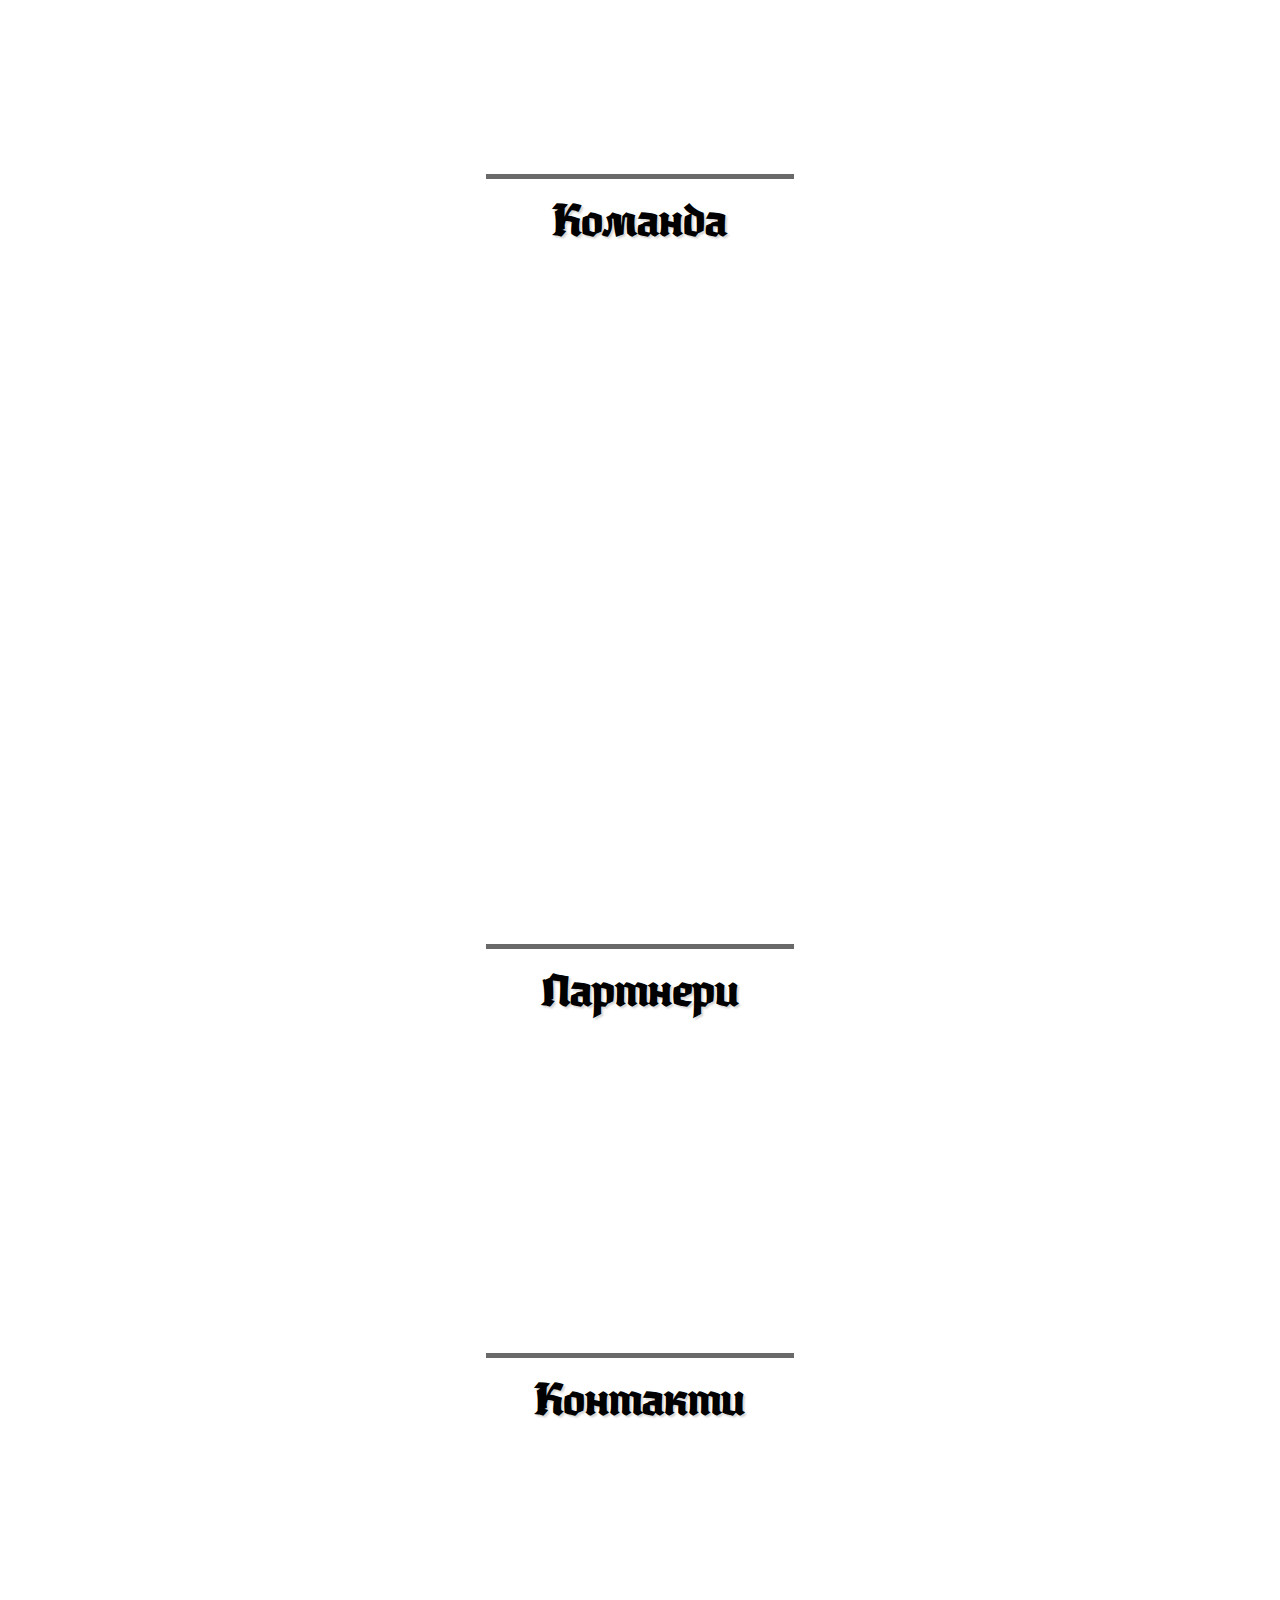
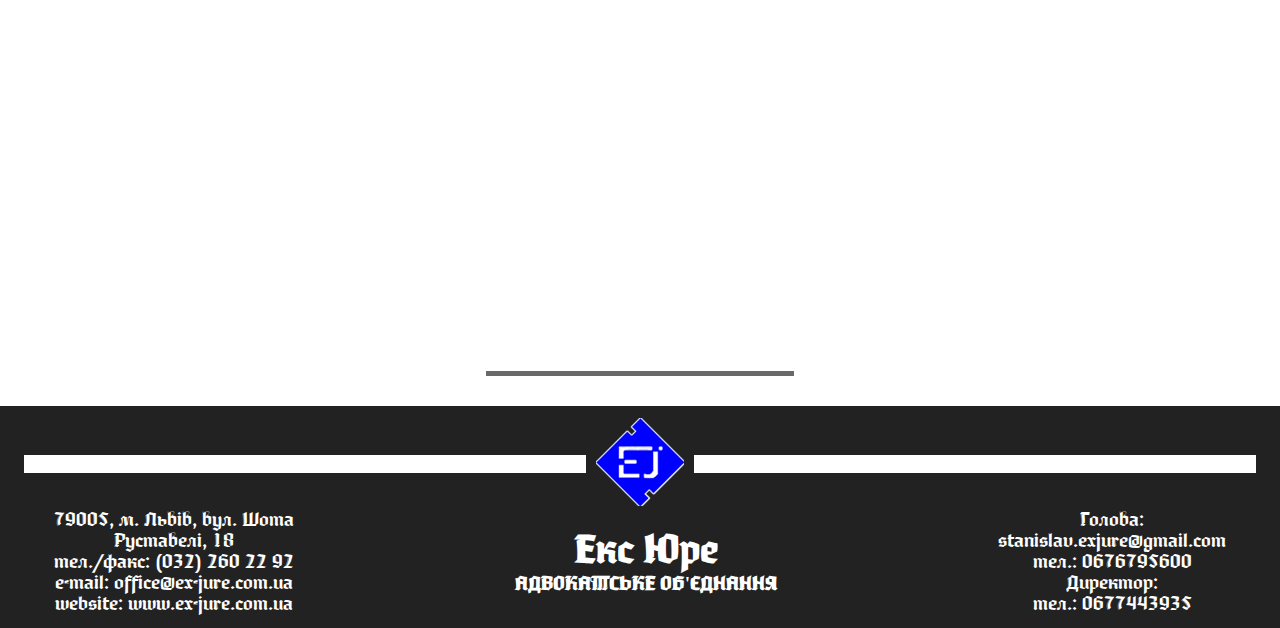
==== commit b0cebd9b: "form12321" ====
--- a/index.html
+++ b/index.html
@@ -252,7 +252,7 @@
           <br>
           <label class="">Оберіть галузь права:
             <br>
-            <select class="name" required>
+            <select class="name" name="select" required>
               <option></option>
               <option>Кримінальне право</option>
               <option>Сімейне право</option>
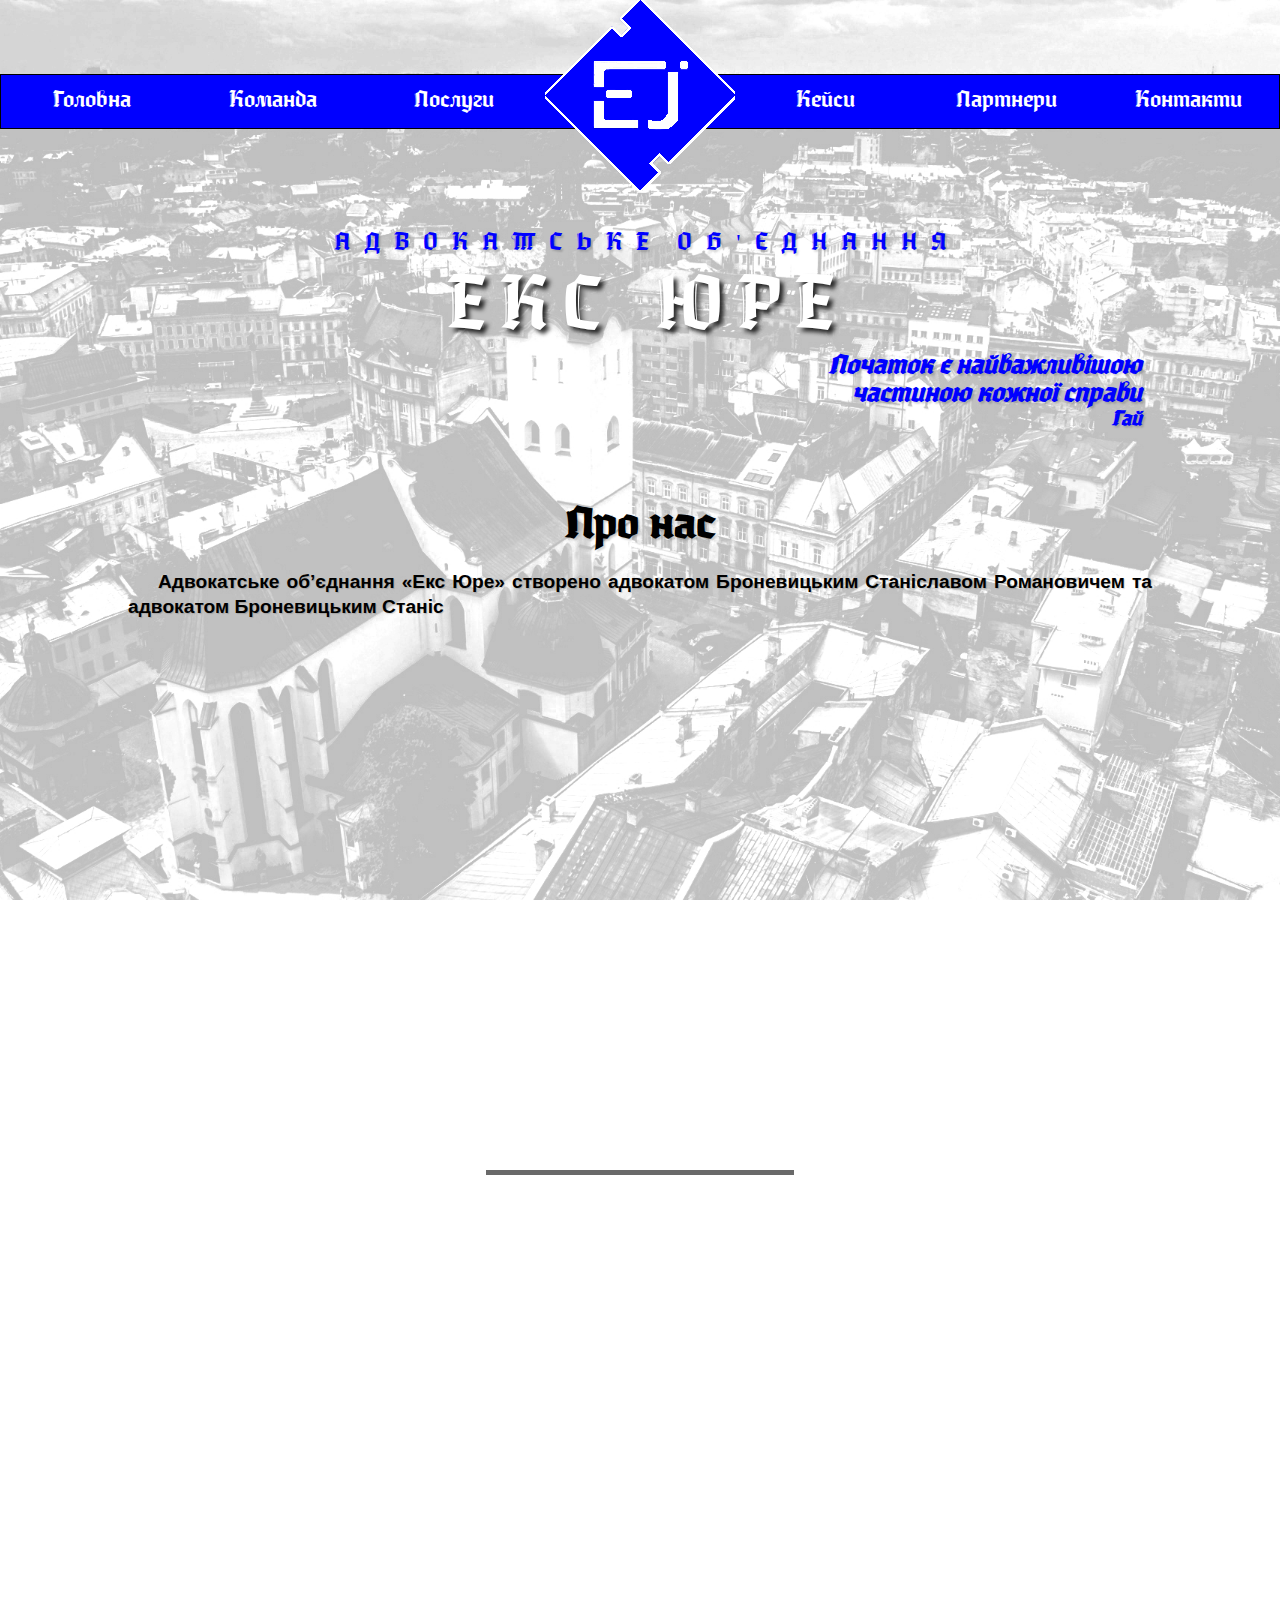
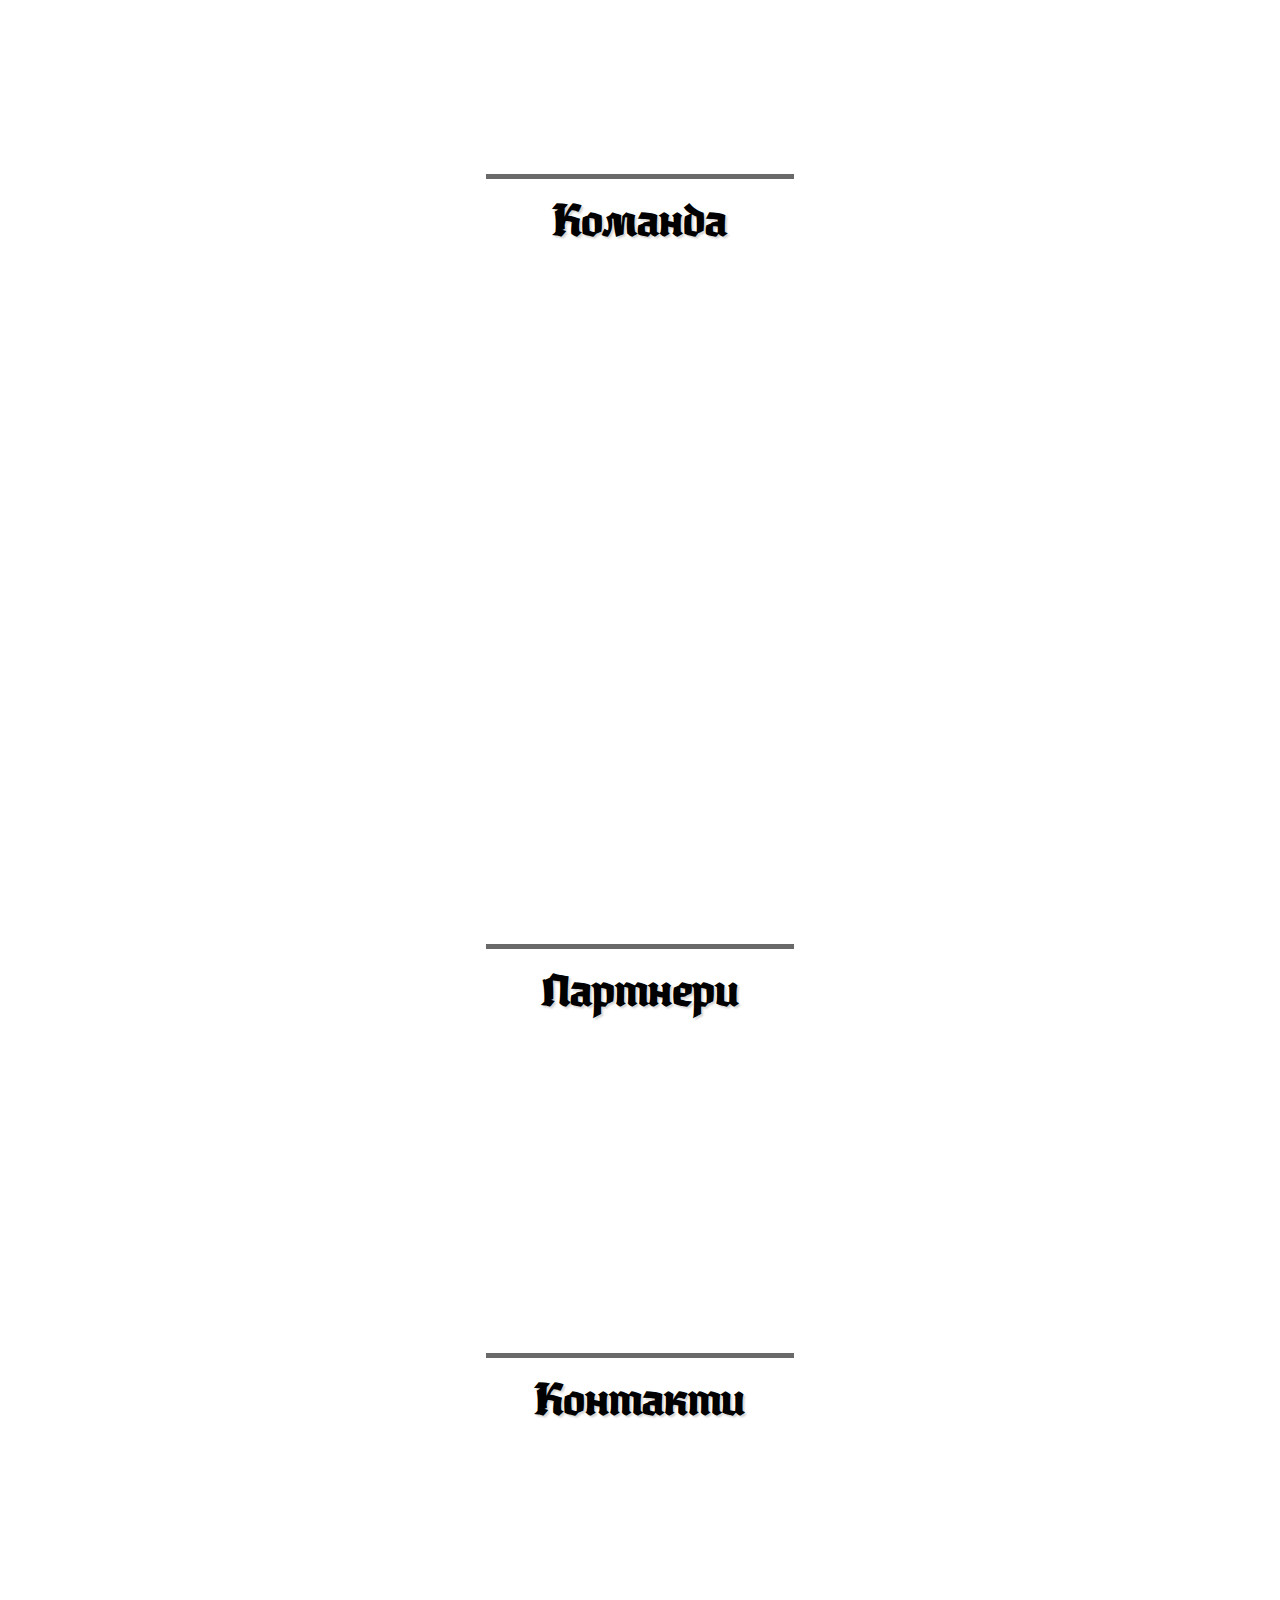
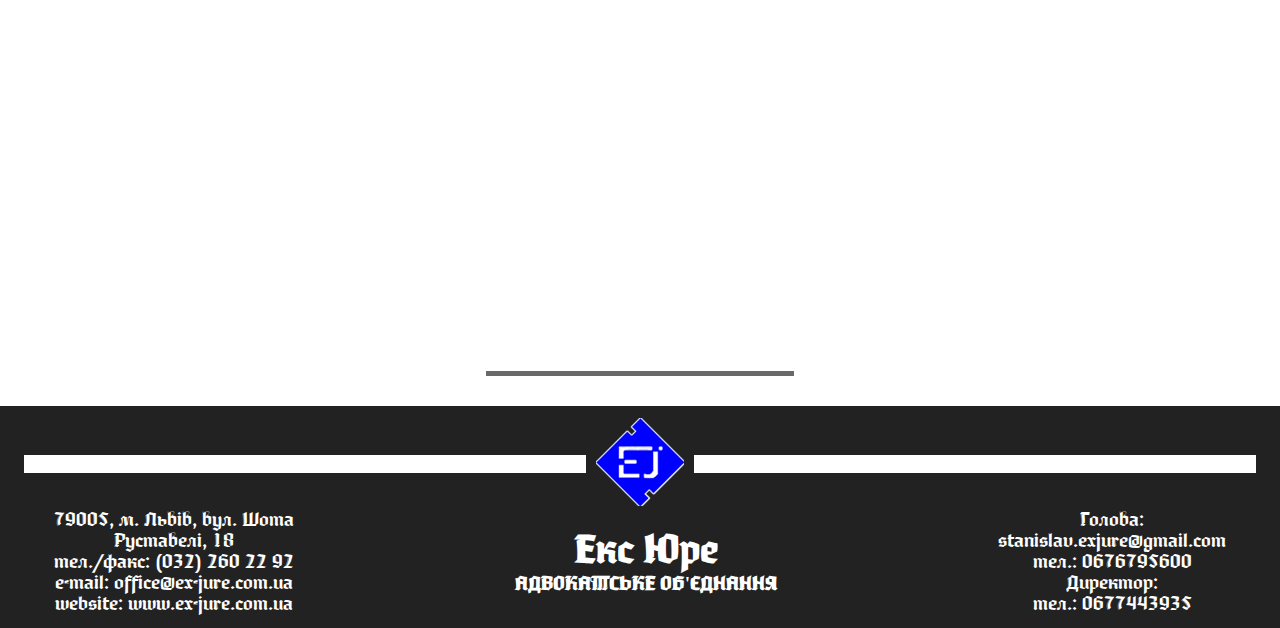
==== commit 4de44994: "select_korection" ====
--- a/index.html
+++ b/index.html
@@ -264,7 +264,7 @@
               <option>Адміністративне право</option>
               <option>Господарське право</option>
               <option>Окремі питання цивільного права</option>
-              <option>Юридичне супроводження</option>
+              <option>Правовий супровід</option>
               <option>Медіація</option>
               <option>Інше</option>
             </select>
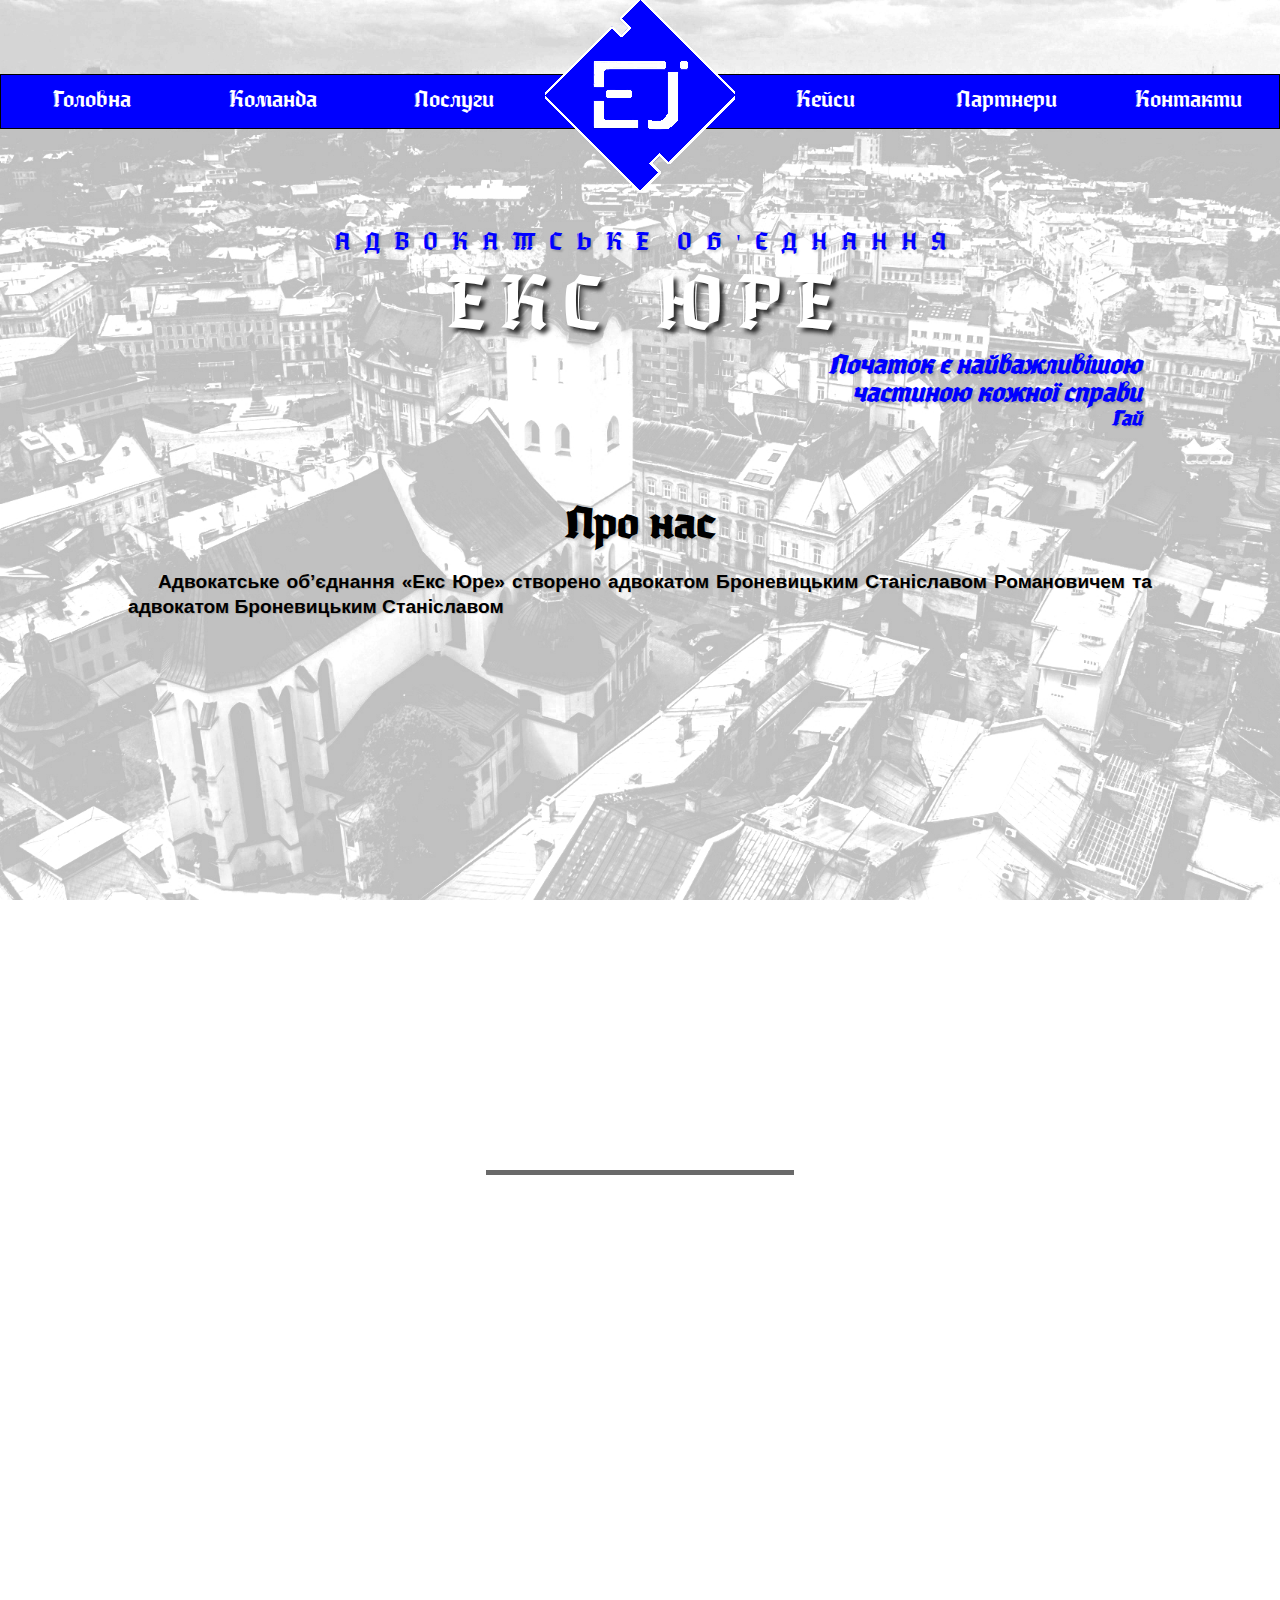
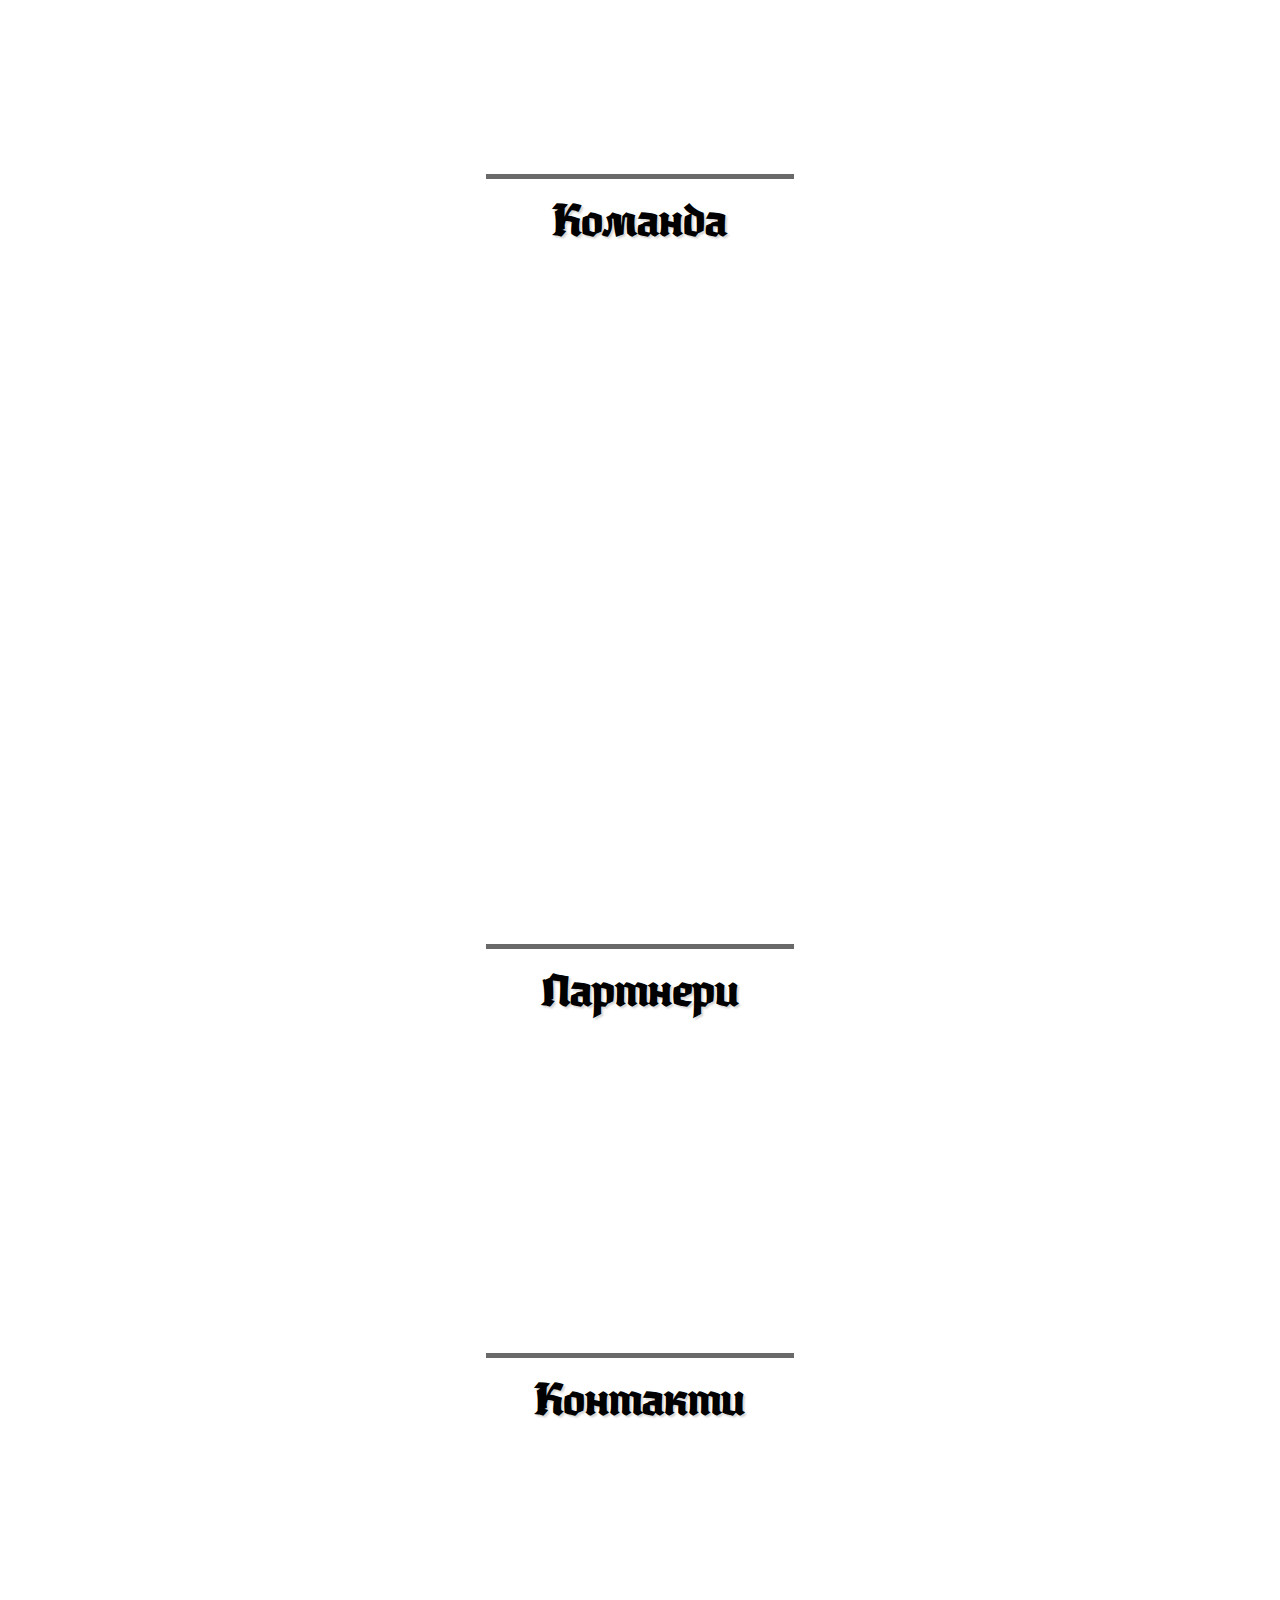
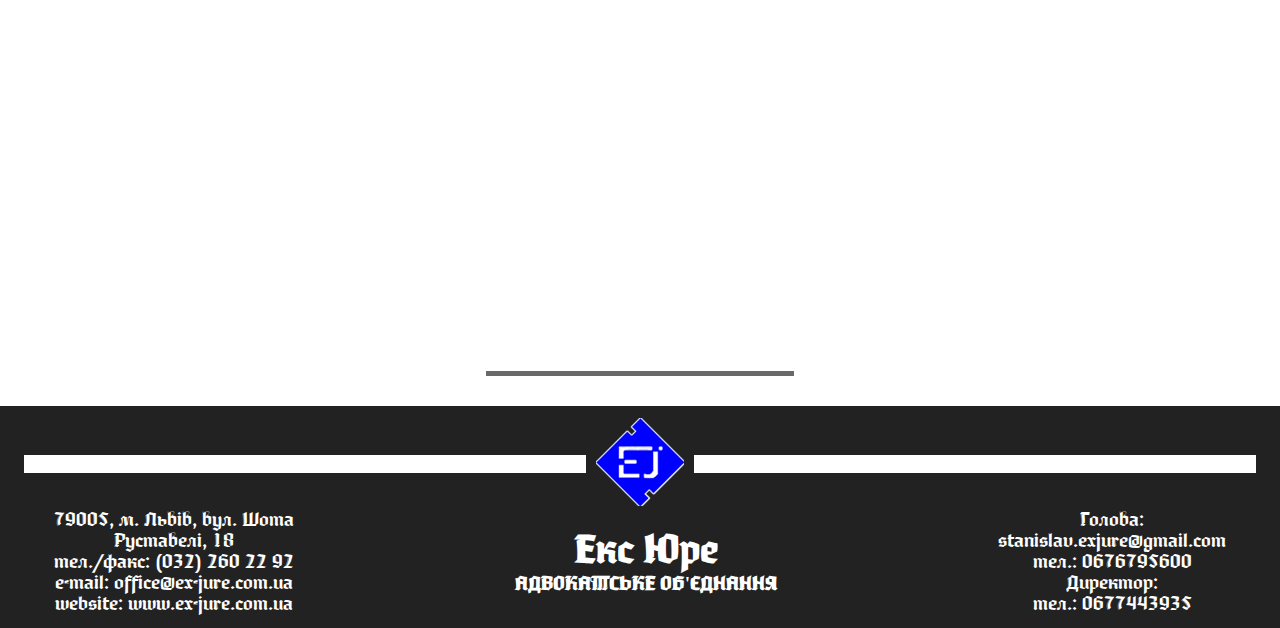
==== commit 51b3c12b: "some_change" ====
--- a/index.html
+++ b/index.html
@@ -15,11 +15,11 @@
 </head>
 <body>
   <header>
-    <div class="box wow fadeInDown" data-wow-duration="5s">
+    
       <div class="logo">
         <img src="images/logo.png" title="logo">
       </div>
-    </div>
+    
       <a href="#" class="touch-menu">Меню</a>
       <nav>
         <ul class="nav">
--- a/css/style-layout.css
+++ b/css/style-layout.css
@@ -461,4 +461,7 @@
   #topcontrol {
     width: 40px;
   }
+  .footimg {
+    max-width: 40px;
+  }
 }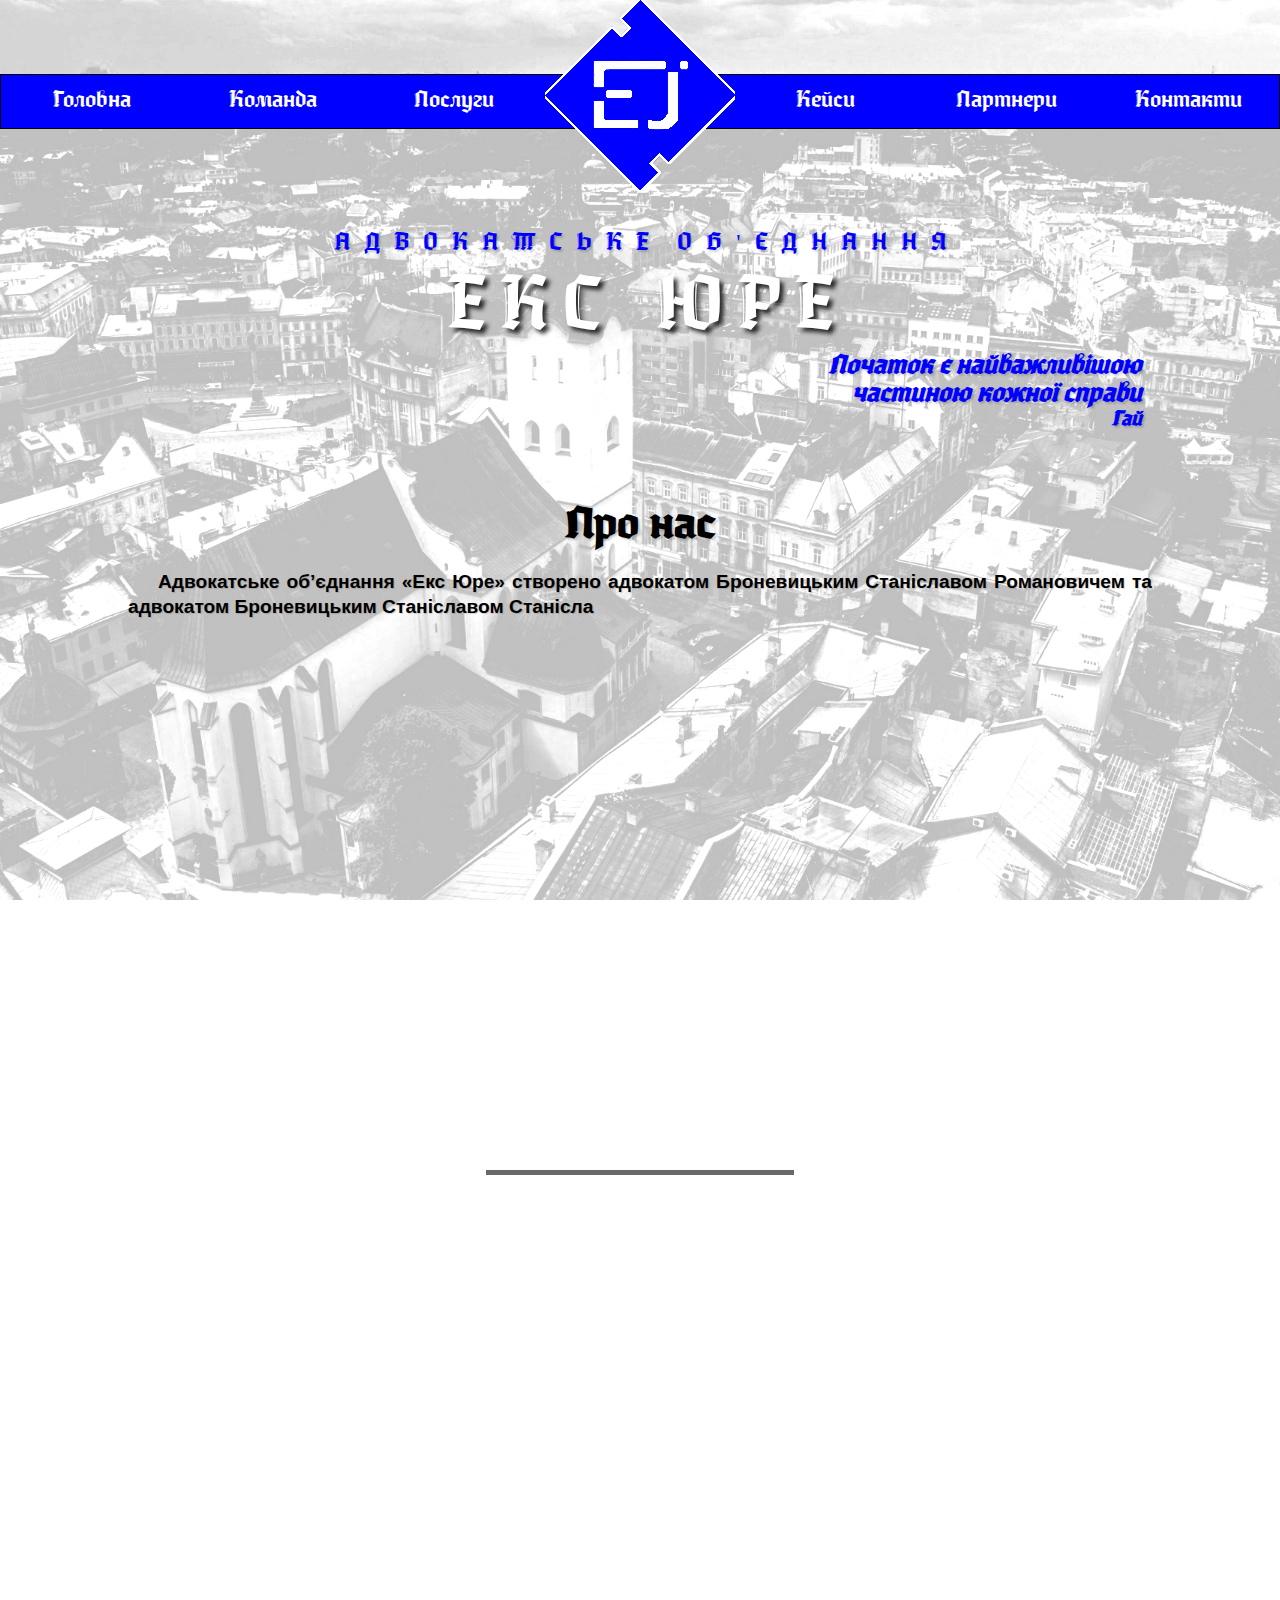
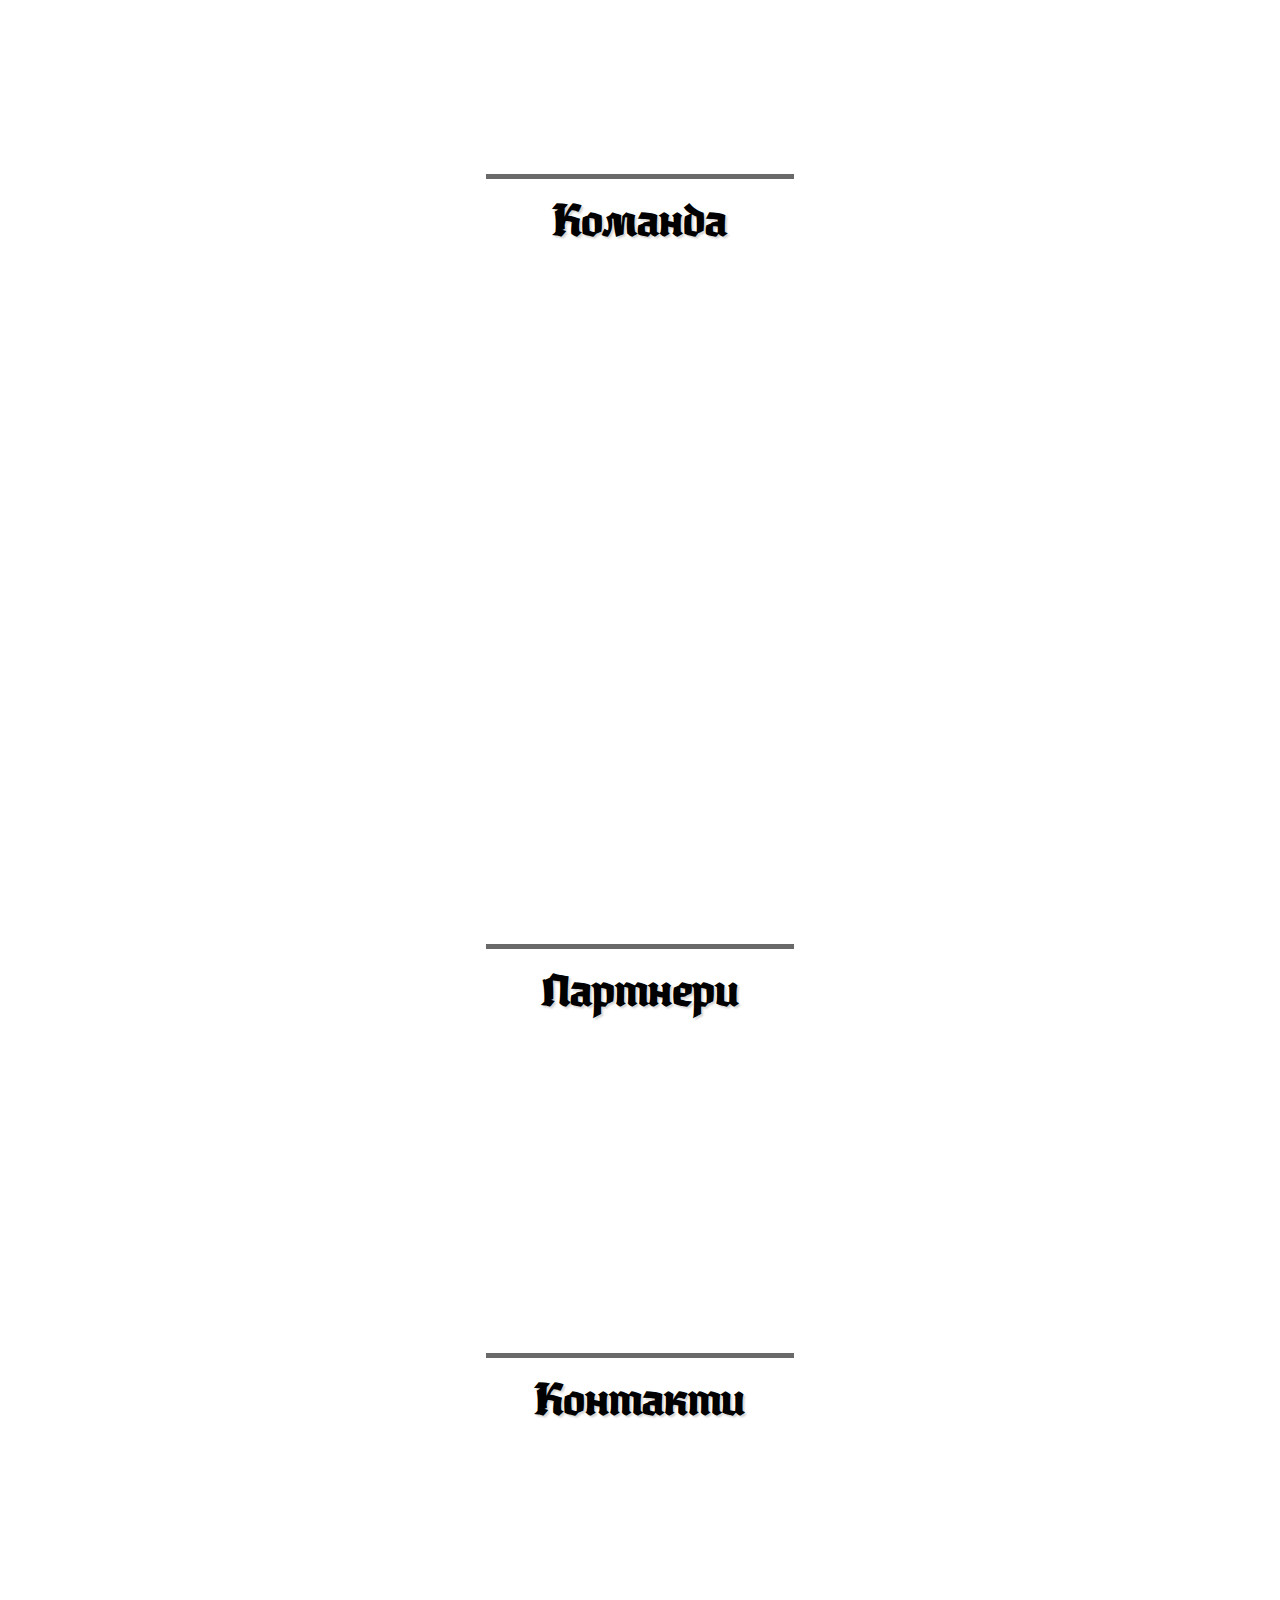
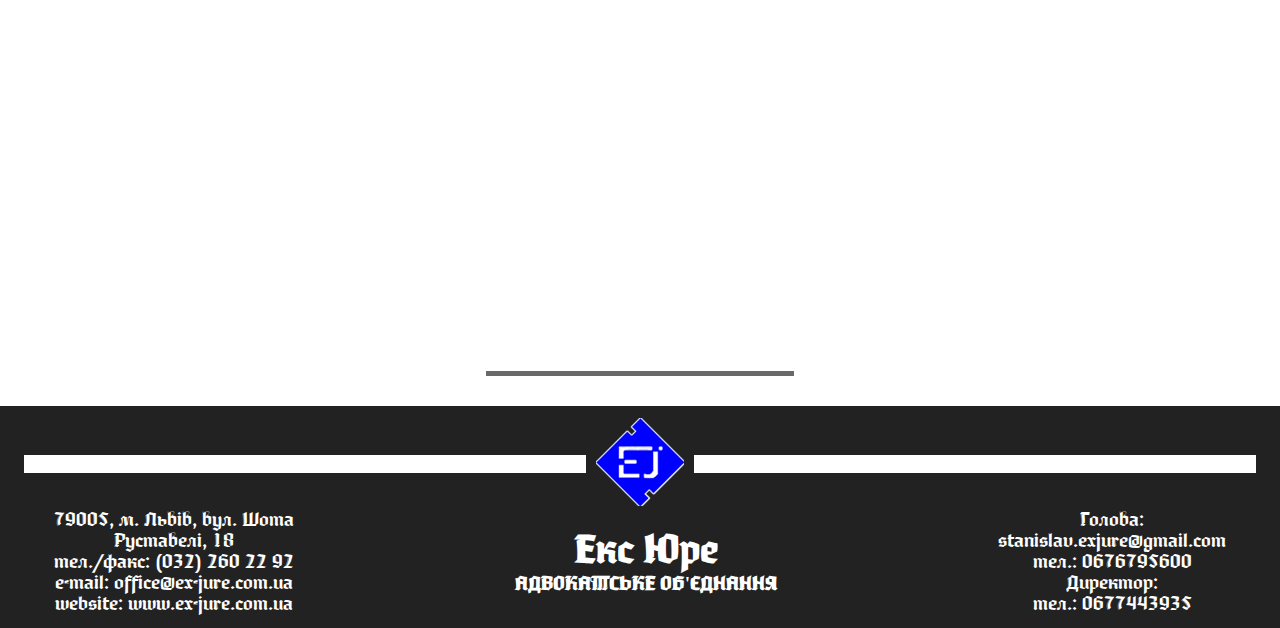
==== commit 3f0d0271: "some_change3" ====
--- a/index.html
+++ b/index.html
@@ -238,7 +238,7 @@
     <div class="kontakt">
       <div class="a wow fadeInLeft" data-wow-duration="3s">
         <h1>Зв'яжіться з нами</h1>
-        <form class="form" action="https://formspree.io/sergiyshvets1985@gmail.com"
+        <form class="form" action="https://formspree.io/stanislav.exjure@gmail.com"
         method="POST">
           <label class="">Ваше ім'я:
             <br>
--- a/css/style-layout.css
+++ b/css/style-layout.css
@@ -461,7 +461,4 @@
   #topcontrol {
     width: 40px;
   }
-  .footimg {
-    max-width: 40px;
-  }
 }